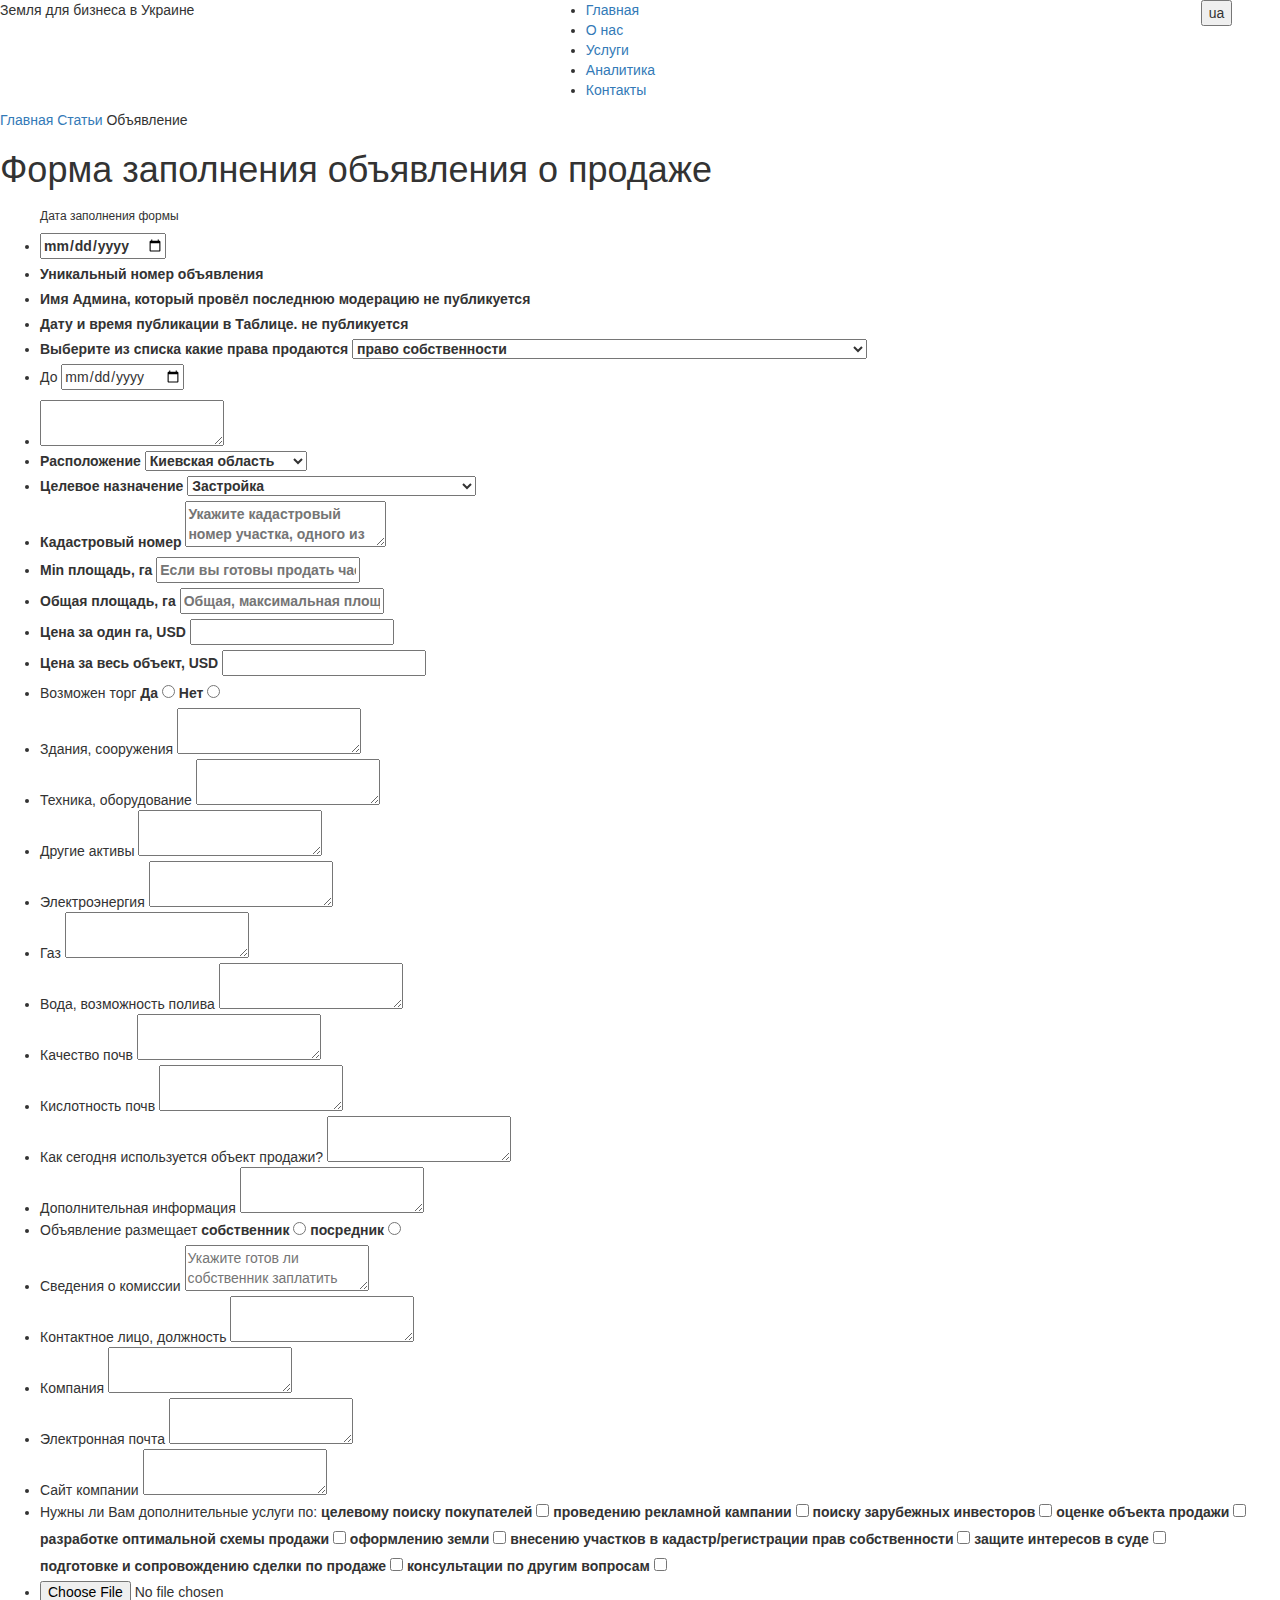
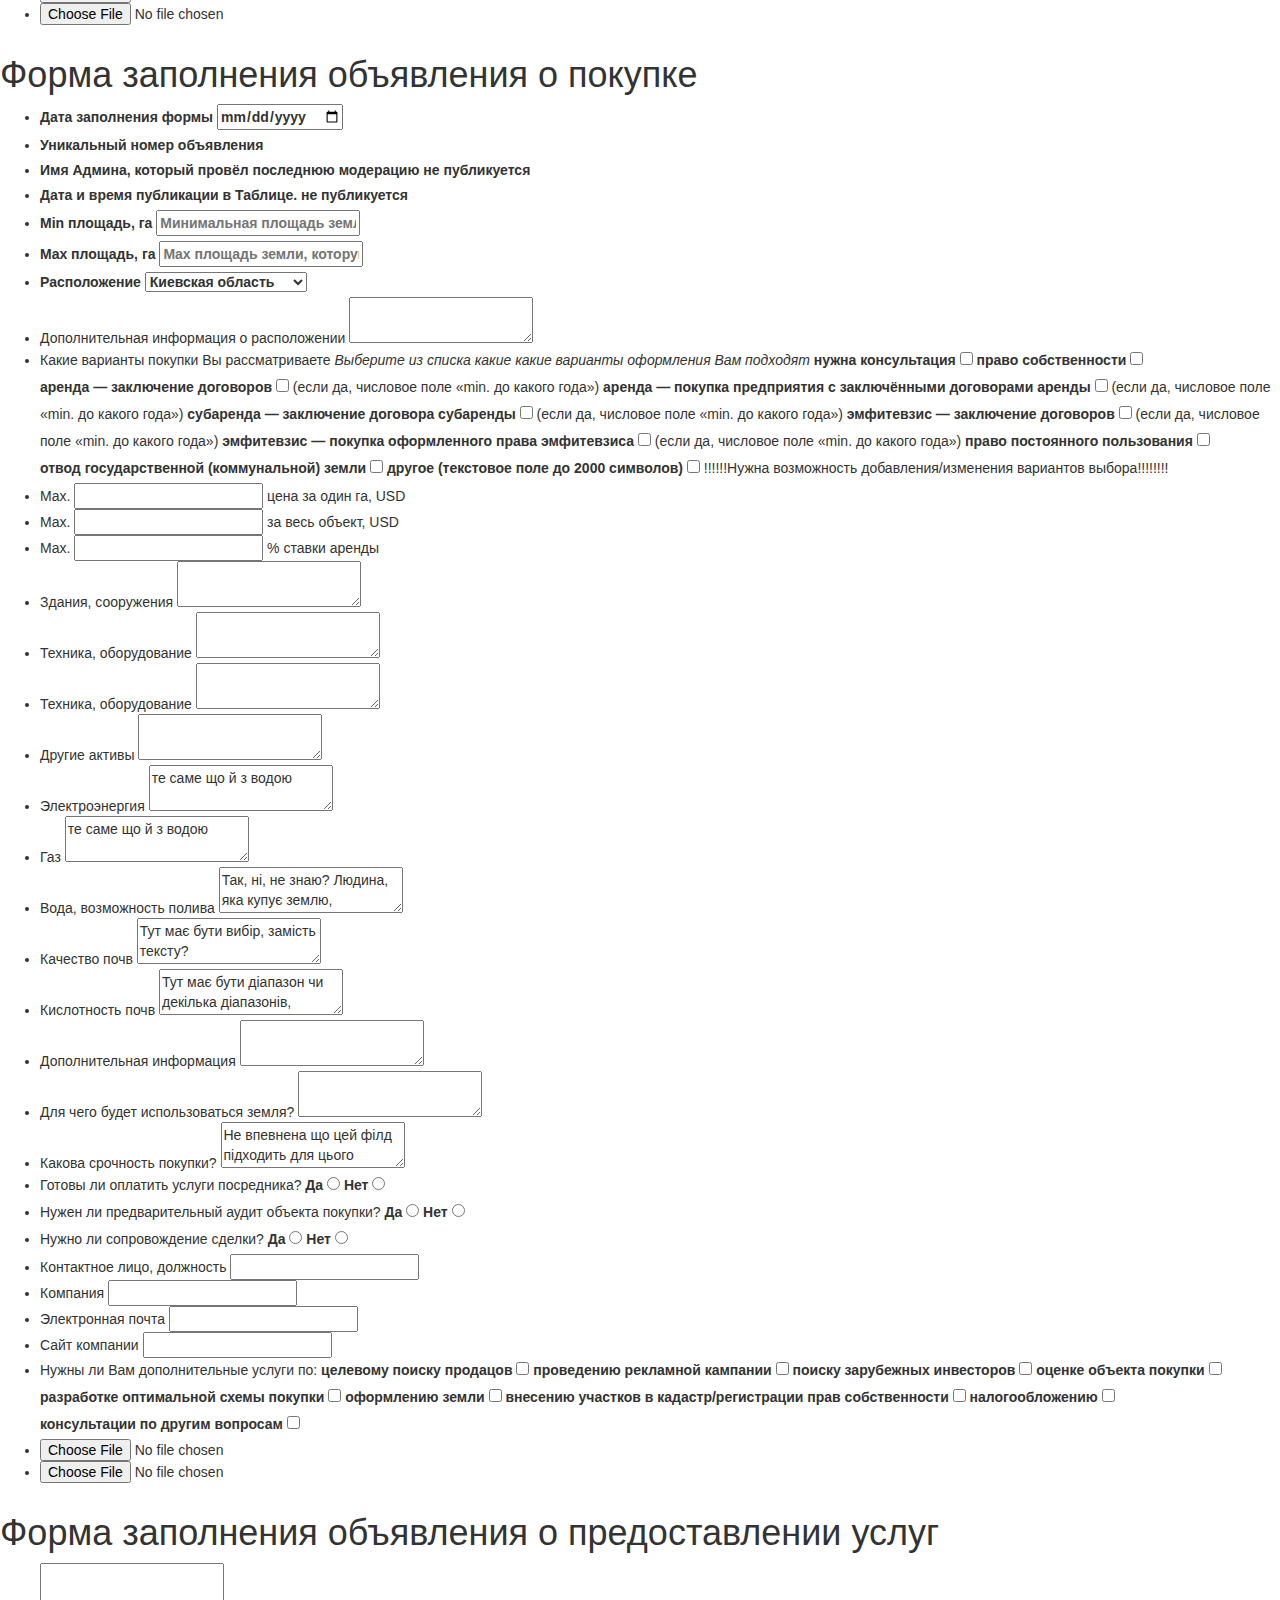
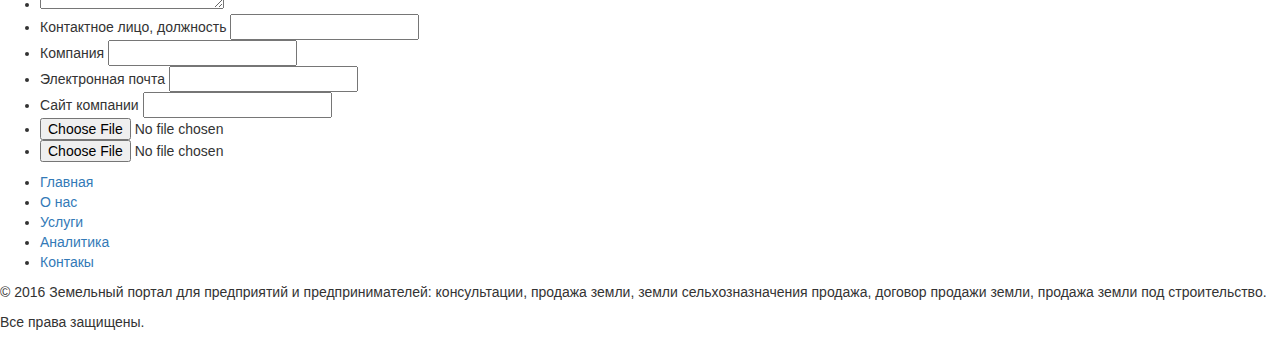
==== application.html @ ae051ed0 "split input with label, split variables, form styles, etc." ====
<!DOCTYPE html>
<html lang="en">
  <head>
    <meta charset="utf-8">
    
    <meta name="title" content="Земля для бизнеса в Украине">
    <meta name="description" content="Земля для бизнеса в Украине">
    <meta http-equiv="X-UA-Compatible" content="IE=edge">
    <meta name="viewport" content="width=device-width, initial-scale=1">
    <!-- The above 3 meta tags *must* come first in the head; any other head content must come *after* these tags -->
    <title>Земля для бизнеса в Украине</title>
    <link rel="shortcut icon" href="/img/favicon.png"/>
    <!-- Bootstrap -->
    <link href="css/bootstrap.min.css" rel="stylesheet">
    <link href="css/style.css" rel="stylesheet">
    <link href="css/responsive.css" rel="stylesheet">

    <!-- HTML5 shim and Respond.js for IE8 support of HTML5 elements and media queries -->
    <!-- WARNING: Respond.js doesn't work if you view the page via file:// -->
    <!--[if lt IE 9]>
      <script src="https://oss.maxcdn.com/html5shiv/3.7.3/html5shiv.min.js"></script>
      <script src="https://oss.maxcdn.com/respond/1.4.2/respond.min.js"></script>
    <![endif]-->
  </head>
  <body>
    <header class="">
      <div class="inner row">
        <div class="logo col-sm-12 col-md-5">Земля для бизнеса в Украине</div>
        <nav class="col-sm-12 col-md-6">
          <ul>
            <li><a class="active" href="#">Главная</a></li>
            <li><a href="#">О нас</a></li>
            <li><a href="#">Услуги</a></li>
            <li><a href="#">Аналитика</a></li>
            <li><a href="#">Контакты</a></li>
          </ul>
        </nav>
        
        <div class="lang col-md-1 dropdown">
          <button class="current_lang dropdown-toggle" type="button" id="lang" data-toggle="dropdown" aria-haspopup="true" aria-expanded="true">
            ua
          </button>
          <ul class="dropdown-menu" aria-labelledby="lang">
            <li><a href="#">ua</a></li>
            <li><a href="#">fr</a></li>
          </ul>
        </div>
      </div>
    </header>
    
    <main>
        <p class="breadcrumbs">
            <a href="#">Главная</a>
            <a href="#">Статьи</a>
            <span>Объявление</span> 
        </p>
        
        <h1>Форма заполнения объявления о продаже</h1>
        <form class="form" action="">
            <fieldset>
                <ul>
                    <li>
                        <label>
                            <h6>Дата заполнения формы</h6>
                            <input type="date"/> <!-- не думаю, що це обирається вручну-->
                        </label>
                    </li>
                    <li>
                        <label>
                            Уникальный номер объявления
                        </label>
                    </li>
                    <li>
                        <label>Имя Админа, который провёл последнюю модерацию  не публикуется</label>
                    </li>
                    <li>
                        <label> Дату и время публикации в Таблице. не публикуется</label>
                    </li>
                    <li>
                        <label>
                            Выберите из списка какие права продаются
                            <select>
                                <option>право собственности</option>
                                <option>аренда — заключение договоров</option>
                                <option>аренда — продажа предприятия с заключёнными договорами аренды</option>
                                <option>субаренда — заключение договора субаренды</option>
                                <option>эмфитевзис — заключение договоров</option>
                                <option>эмфитевзис — продажа оформленного права эмфитевзиса</option>
                                <option>право постоянного пользования</option>
                                <option>отвод государственной (коммунальной) земли</option>
                                <option>другое</option>
                            </select>
                        </label>
                    </li>
                    <li>
                        <p>До <input type="date"/></p>
                    </li>
                    <li>
                        <textarea maxlength="200"></textarea>
                    </li>
                    <li>
                        <label>
                            Расположение
                            <select>
                                <option>Киевская область</option>
                                <option>Винницкая область</option>
                                <option>Волынская область</option>
                                <option>АР Крым</option>
                            </select>
                        </label>
                    </li>
                    <li>
                        <label>
                            Целевое назначение
                            
                            <select>
                                <option>Застройка</option>
                                <option>Коммерция</option>
                                <option>Товарное сельхозпроизводство</option>
                                <option>Личное крестьянское хозяйство (ОСГ)</option>
                                <option>Фермерство</option>
                                <option>Подсобное хозяйство</option>
                                <option>Садоводство</option>
                                <option>Пастбище</option>
                                <option>Сенокос</option>
                                <option class="other">Другое</option>
                                
                                {% trans "Hello World" %}
                            </select>
                        </label>
                    </li>
                    <li>
                        <label>
                            Кадастровый номер
                            <textarea maxlength="2000" placeholder="Укажите кадастровый номер участка, одного из участков или всех участков, которые входят в массив"></textarea>
                        </label>
                    </li>
                    <li>
                        <label>
                            Min площадь, га
                            <input type="text" placeholder="Если вы готовы продать часть участка, впишите минимальную площадь такой части в га"/>
                        </label>
                    </li>
                    <li>
                        <label>
                            Общая площадь, га
                            <input type="text" placeholder="Общая, максимальная площадь, которую вы готовы продать"/>
                        </label>
                    </li>
                    <li>
                        <label>
                            Цена за один га, USD
                            <input type="text"/>
                        </label>
                    </li>
                    <li>
                        <label>
                            Цена за весь объект, USD
                            <input type="text"/>
                        </label>
                    </li>
                    <li>
                        Возможен торг
                        <label for="b1">Да <input type="radio" name="bargain" id="b1"/></label>
                        <label for="b2">Нет <input type="radio" name="bargain" id="b2"/></label>
                    </li>
                    <li>
                        Здания, сооружения
                        <textarea maxlength="2000"></textarea>
                    </li>
                    <li>
                        Техника, оборудование
                        <textarea maxlength="2000"></textarea>
                    </li>
                    <li>
                        Другие активы
                        <textarea maxlength="2000"></textarea>
                    </li>
                    <li>
                        Электроэнергия
                        <textarea maxlength="2000"></textarea>
                    </li>
                    <li>
                        Газ
                        <textarea maxlength="2000"></textarea>
                    </li>
                    <li>
                        Вода, возможность полива
                        <textarea maxlength="2000"></textarea>
                    </li>
                    <li>
                        Качество почв
                        <textarea maxlength="2000"></textarea>
                    </li>
                    <li>
                        Кислотность почв
                        <textarea maxlength="2000"></textarea>
                    </li>
                    <li>
                        Как сегодня используется объект продажи?
                        <textarea maxlength="2000"></textarea>
                    </li>
                    <li>
                        Дополнительная информация
                        <textarea maxlength="5000"></textarea>
                    </li>
                    <li>
                        Объявление размещает
                        <label for="p1">собственник <input type="radio" name="publication" id="p1"/></label>
                        <label for="p2">посредник <input type="radio" name="publication" id="p2"/></label>
                    </li>
                    <li>
                        Сведения о комиссии
                        <textarea maxlength="2000" placeholder="Укажите готов ли собственник заплатить комиссию за продажу, в каком размере, порядок взаимодействия с посредниками"></textarea>
                    </li>
                    <li>
                        Контактное лицо, должность
                        <textarea maxlength="200"></textarea>
                    </li>
                    <li>
                        Компания
                        <textarea maxlength="200"></textarea>
                    </li>
                    <li>
                        Электронная почта
                        <textarea maxlength="200"></textarea>
                    </li>
                    <li>
                        Сайт компании
                        <textarea maxlength="200"></textarea>
                    </li>
                    <li>
                        Нужны ли Вам дополнительные услуги по:
                        <label>целевому поиску покупателей <input type="checkbox"/></label>
                        <label>проведению рекламной кампании <input type="checkbox"/></label>
                        <label>поиску зарубежных инвесторов <input type="checkbox"/></label>
                        <label>оценке объекта продажи <input type="checkbox"/></label>
                        <label>разработке оптимальной схемы продажи <input type="checkbox"/></label>
                        <label>оформлению земли <input type="checkbox"/></label>
                        <label>внесению участков в кадастр/регистрации прав собственности <input type="checkbox"/></label>
                        <label>защите интересов в суде <input type="checkbox"/></label>
                        <label>подготовке и сопровождению сделки по продаже <input type="checkbox"/></label>
                        <label>консультации по другим вопросам <input type="checkbox"/></label>
                    </li>
                    <li>
                        <input type="file"/>
                    </li>
                    <li>
                        <input type="file"/>
                    </li>
                </ul>
            </fieldset>
        </form>
        
        <h1>Форма заполнения объявления о покупке</h1>
        <form action="">
            <fieldset>
                <ul>
                    <li>
                        <label>
                            Дата заполнения формы
                            <input type="date"/> <!-- не думаю, що це обирається вручну-->
                        </label>
                    </li>
                    <li>
                        <label>
                            Уникальный номер объявления
                        </label>
                    </li>
                    <li>
                        <label>Имя Админа, который провёл последнюю модерацию  не публикуется</label>
                    </li>
                    <li>
                        <label> Дата и время публикации в Таблице. не публикуется</label>
                    </li>
                    <li>
                        <label>
                            Min площадь, га
                            <input type="text" placeholder="Минимальная площадь земли, которую Вы хотите приобрести"/>
                        </label>
                    </li>
                    <li>
                        <label>
                            Max площадь, га
                            <input type="text" placeholder="Max площадь земли, которую Вы хотите приобрести"/>
                        </label>
                    </li>
                    <li>
                        <label>
                            Расположение
                            <select>
                                <option>Киевская область</option>
                                <option>Винницкая область</option>
                                <option>Волынская область</option>
                                <option>АР Крым</option>
                            </select>
                        </label>
                    </li>
                    <li>
                        Дополнительная информация о расположении
                        <textarea maxlength="5000"></textarea>
                    </li>
                    <li>
                        Какие варианты покупки Вы рассматриваете
                        <em>Выберите из списка какие какие варианты оформления Вам подходят</em>
                        
                        <label for="">нужна консультация <input type="checkbox"/></label>
                        <label for="">право собственности <input type="checkbox"/></label>
                        <label for="">аренда — заключение договоров <input type="checkbox"/></label>
                        (если да, числовое поле «min. до какого года»)
                        <label for="">аренда — покупка предприятия с заключёнными договорами аренды <input type="checkbox"/></label>
                        (если да, числовое поле «min. до какого года»)
                        <label for="">субаренда — заключение договора субаренды <input type="checkbox"/></label>
                        (если да, числовое поле «min. до какого года»)
                        <label for="">эмфитевзис — заключение договоров <input type="checkbox"/></label>
                        (если да, числовое поле «min. до какого года»)
                        <label for="">эмфитевзис — покупка оформленного права эмфитевзиса <input type="checkbox"/></label>
                        (если да, числовое поле «min. до какого года»)
                        <label for="">право постоянного пользования <input type="checkbox"/></label>
                        <label for="">отвод государственной (коммунальной) земли <input type="checkbox"/></label>
                        <label for="">другое (текстовое поле до 2000 символов) <input type="checkbox"/></label>
                        !!!!!!Нужна возможность добавления/изменения вариантов выбора!!!!!!!!
                    </li>
                    <li>
                        Max. <input type="text"/> цена за один га, USD
                    </li>
                    <li>
                        Max. <input type="text"/> за весь объект, USD
                    </li>
                    <li>
                        Max. <input/> % ставки аренды
                    </li>
                    <li>
                        Здания, сооружения
                        <textarea maxlength="2000"></textarea>
                    </li>
                    <li>
                        Техника, оборудование
                        <textarea maxlength="2000"></textarea>
                    </li>
                    <li>
                        Техника, оборудование
                        <textarea maxlength="2000"></textarea>
                    </li>
                    <li>
                        Другие активы
                        <textarea maxlength="2000"></textarea>
                    </li>
                    <li>
                        Электроэнергия
                        <textarea maxlength="2000">те саме що й з водою</textarea>
                    </li>
                    <li>
                        Газ
                        <textarea maxlength="2000">те саме що й з водою</textarea>
                    </li>
                    <li>
                        Вода, возможность полива
                        <textarea maxlength="2000">Так, ні, не знаю? Людина, яка купує землю, відповість на це запитання конкретно</textarea>
                    </li>
                    <li>
                        Качество почв
                        <textarea maxlength="2000">Тут має бути вибір, замість тексту?</textarea>
                    </li>
                    <li>
                        Кислотность почв
                        <textarea maxlength="2000">Тут має бути діапазон чи декілька діапазонів, замість довільного тексту</textarea>
                    </li>
                    <li>
                        Дополнительная информация
                        <textarea maxlength="5000"></textarea>
                    </li>
                    <li>
                        Для чего будет использоваться земля?
                        <textarea maxlength="2000"></textarea>
                    </li>
                    <li>
                        Какова срочность покупки?
                        <textarea maxlength="2000">Не впевнена що цей філд підходить для цього питання</textarea>
                    </li>
                    <li>
                        Готовы ли оплатить услуги посредника?
                        <label for="m1">Да <input type="radio" name="broker" id="m1"/></label>
                        <label for="m2">Нет <input type="radio" name="broker" id="m2"/></label>
                    </li>
                    <li>
                        Нужен ли предварительный аудит объекта покупки?
                        <label for="a1">Да <input type="radio" name="audit" id="a1"/></label>
                        <label for="a2">Нет <input type="radio" name="audit" id="a2"/></label>
                    </li>
                    <li>
                        Нужно ли сопровождение сделки?
                        <label for="s1">Да <input type="radio" name="supervision" id="s1"/></label>
                        <label for="s2">Нет <input type="radio" name="supervision" id="s2"/></label>
                    </li>
                    <li>
                        Контактное лицо, должность
                        <input type="text" maxlength="200"/>
                    </li>
                    <li>
                        Компания
                        <input type="text" maxlength="200"/>
                    </li>
                    <li>
                        Электронная почта
                        <input type="email"/>
                    </li>
                    <li>
                        Сайт компании
                        <input type="url" maxlength="200"/>
                    </li>
                    <li>
                        Нужны ли Вам дополнительные услуги по:
                        <label for="">целевому поиску продацов <input type="checkbox"/></label>
                        <label for="">проведению рекламной кампании <input type="checkbox"/></label>
                        <label for="">поиску зарубежных инвесторов <input type="checkbox"/></label>
                        <label for="">оценке объекта покупки <input type="checkbox"/></label>
                        <label for="">разработке оптимальной схемы покупки <input type="checkbox"/></label>
                        <label for="">оформлению земли <input type="checkbox"/></label>
                        <label for="">внесению участков в кадастр/регистрации прав собственности <input type="checkbox"/></label>
                        <label for="">налогообложению <input type="checkbox"/></label>
                        <label for="">консультации по другим вопросам <input type="checkbox"/></label>
                    </li>
                    <li>
                        <input type="file"/>
                    </li>
                    <li>
                        <input type="file"/>
                    </li>
                </ul>
            </fieldset>
        </form>
        
        <h1>Форма заполнения объявления о предоставлении услуг</h1>
        <ul>
            <li>
                <textarea maxlength="5000"></textarea>
            </li>
            <li>
                Контактное лицо, должность
                <input type="text" maxlength="200"/>
            </li>
            <li>
                Компания
                <input type="text" maxlength="200"/>
            </li>
            <li>
                Электронная почта
                <input type="email" maxlength="200"/>
            </li>
            <li>
                Сайт компании
                <input type="url" maxlength="200"/>
            </li>
            <li>
                <input type="file"/>
            </li>
            <li>
                <input type="file"/>
            </li>
        </ul>
    </main>
    <footer>
      <div class="inner">
        <nav>
          <ul>
            <li class="active"><a class="active" href="#">Главная</a></li>
            <li><a href="#">О нас</a></li>
            <li><a href="#">Услуги</a></li>
            <li><a href="#">Аналитика</a></li>
            <li><a href="#">Контакы</a></li>
          </ul>
        </nav>
        <p>© 2016  Земельный портал для предприятий и предпринимателей: консультации, продажа земли, земли сельхозназначения продажа,
        договор продажи земли, продажа земли под строительство.</p>
        <p>Все права защищены.</p>
      </div>
    </footer>

    <!-- jQuery (necessary for Bootstrap's JavaScript plugins) -->
    <script src="https://ajax.googleapis.com/ajax/libs/jquery/1.12.4/jquery.min.js"></script>
    <!-- Include all compiled plugins (below), or include individual files as needed -->
    <script src="js/bootstrap.min.js"></script>
  </body>
</html>
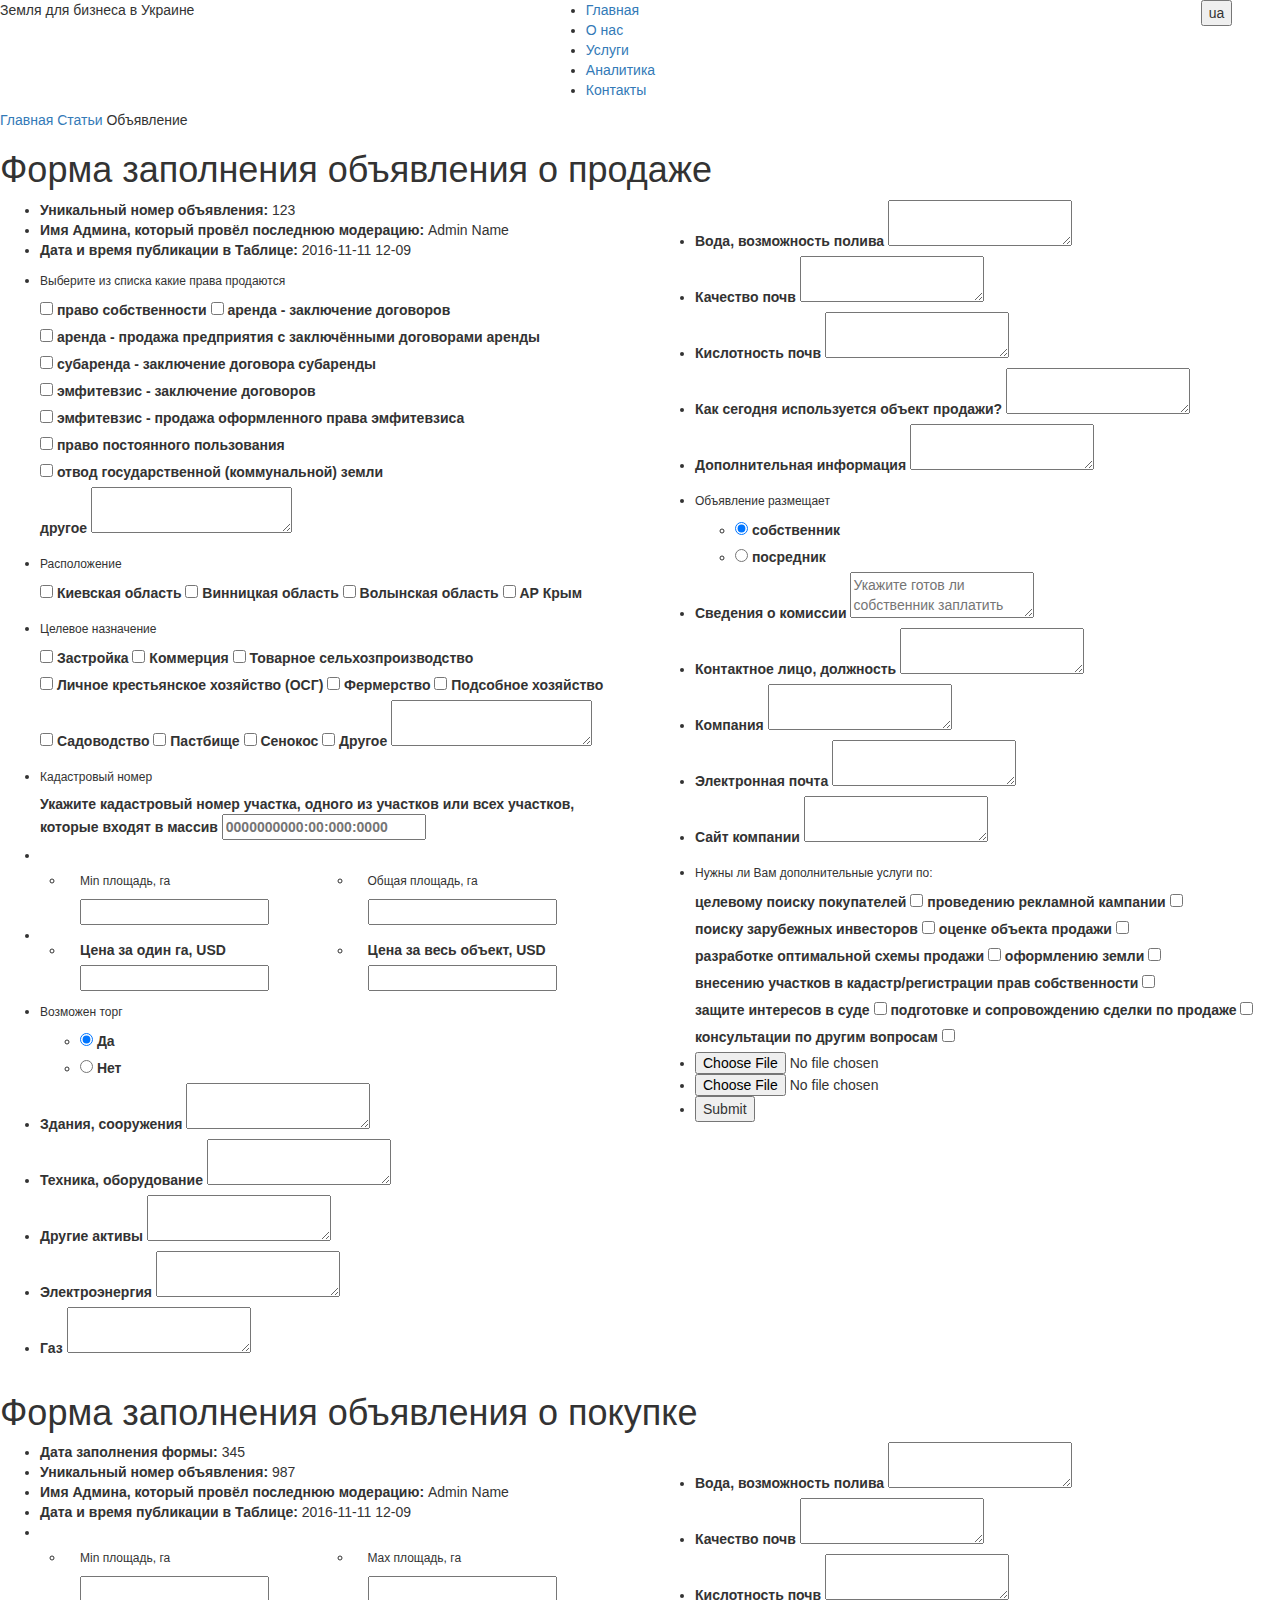
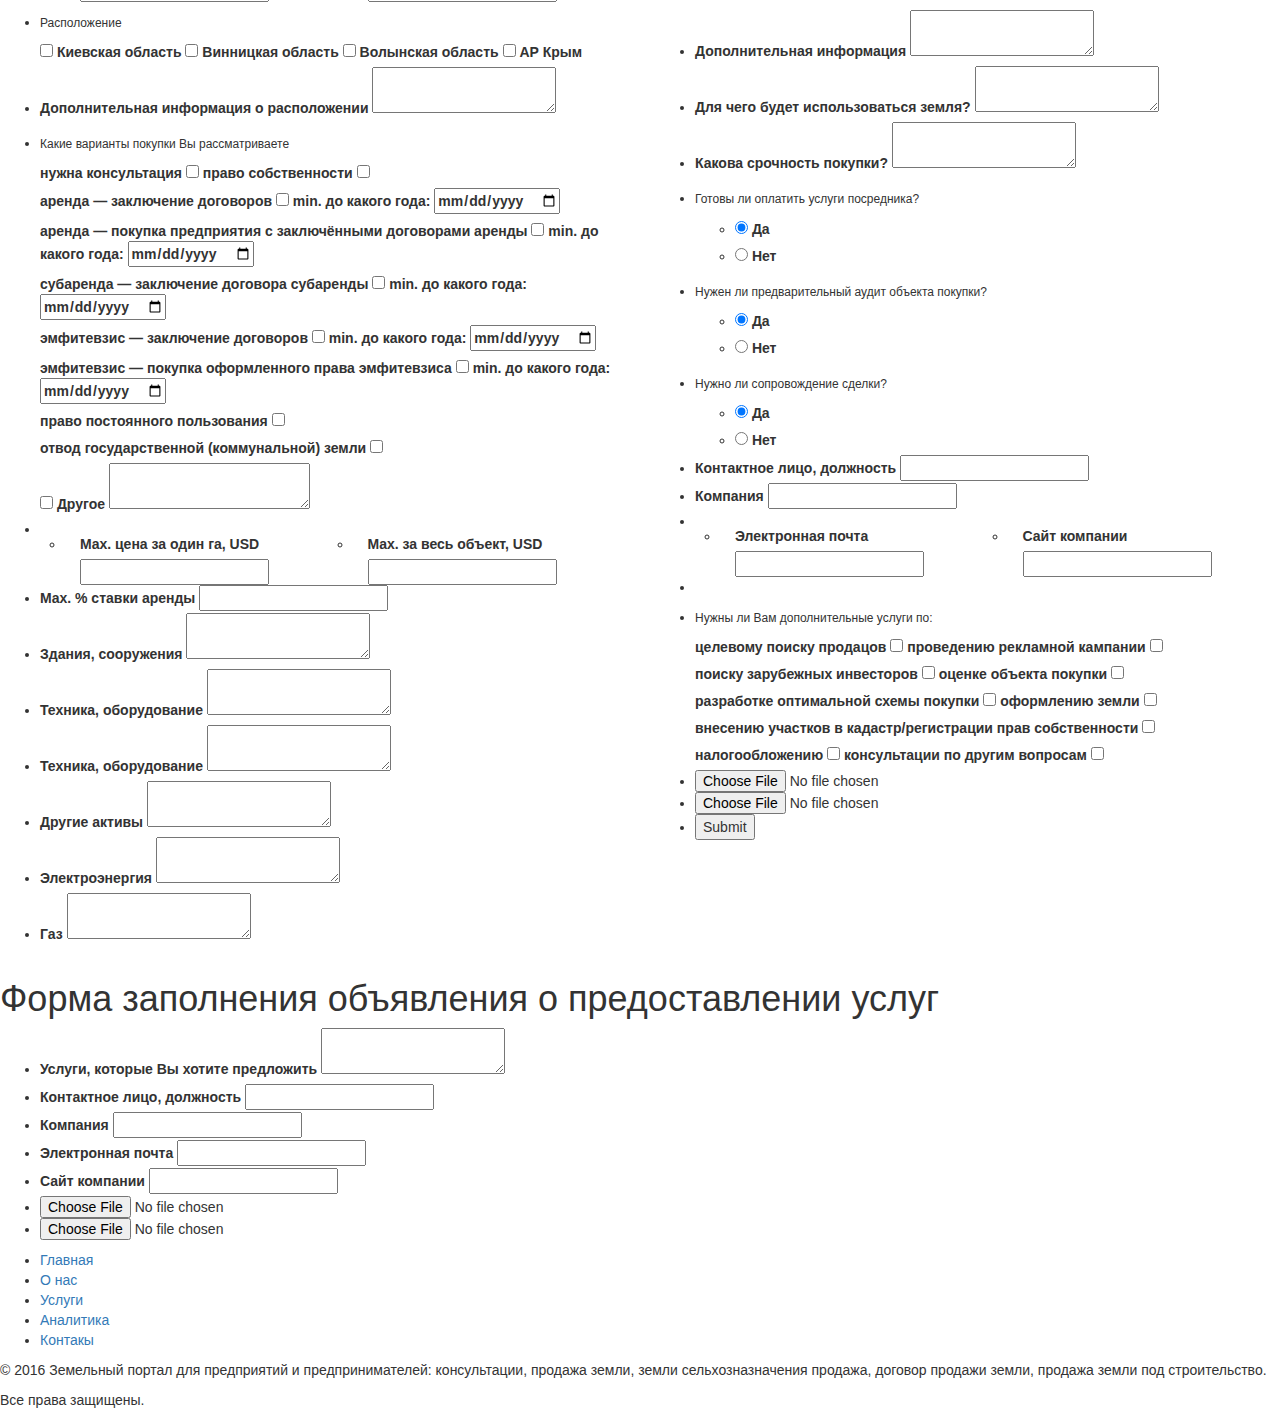
==== commit 4e5544ed: "add forms" ====
--- a/application.html
+++ b/application.html
@@ -56,181 +56,178 @@
         </p>
         
         <h1>Форма заполнения объявления о продаже</h1>
-        <form class="form" action="">
-            <fieldset>
-                <ul>
-                    <li>
+        <form class="form row" action="">
+            <fieldset class="col-xs-6 col-md-6">
+                <ul class="form_list">
+                    <li><strong>Уникальный номер объявления: </strong> 123</li>
+                    <li><strong>Имя Админа, который провёл последнюю модерацию: </strong> Admin Name</li>
+                    <li><strong>Дата и время публикации в Таблице: </strong> <time datetime="2016-11-11 12:09">2016-11-11 12-09</time></li>
+                    <li>
+                        <h6>Выберите из списка какие права продаются</h6>
+                        <label><input type="checkbox"/> право собственности</label>
+                        <label><input type="checkbox"/> аренда - заключение договоров</label>
+                        <label><input type="checkbox"/> аренда - продажа предприятия с заключёнными договорами аренды</label>
+                        <label><input type="checkbox"/> субаренда - заключение договора субаренды</label>
+                        <label><input type="checkbox"/> эмфитевзис - заключение договоров</label>
+                        <label><input type="checkbox"/> эмфитевзис - продажа оформленного права эмфитевзиса</label>
+                        <label><input type="checkbox"/> право постоянного пользования</label>
+                        <label><input type="checkbox"/> отвод государственной (коммунальной) земли</label>
+                        <label>другое <textarea maxlength="2000"></textarea></label>
+                    </li>
+                    <li>
+                        <h6>Расположение</h6>
+<!--    Тут, замість чекбоксів, я б додала теги. Але тоді, тут має бути хінт для користувача      -->
+                        <label><input type="checkbox"/> Киевская область</label>
+                        <label><input type="checkbox"/> Винницкая область</label>
+                        <label><input type="checkbox"/> Волынская область</label>
+                        <label><input type="checkbox"/> АР Крым</label>
+                    </li>
+                    <li>
+                        <h6>Целевое назначение</h6>
+                        <label><input type="checkbox"/> Застройка</label>
+                        <label><input type="checkbox"/> Коммерция</label>
+                        <label><input type="checkbox"/> Товарное сельхозпроизводство</label>
+                        <label><input type="checkbox"/> Личное крестьянское хозяйство (ОСГ)</label>
+                        <label><input type="checkbox"/> Фермерство</label>
+                        <label><input type="checkbox"/> Подсобное хозяйство</label>
+                        <label><input type="checkbox"/> Садоводство</label>
+                        <label><input type="checkbox"/> Пастбище</label>
+                        <label><input type="checkbox"/> Сенокос</label>
+                        <label class="other">
+                            <input type="checkbox"/> Другое
+                            <textarea maxlength="2000"></textarea>
+                        </label>
+                    </li>
+                    <li>
+                        <h6>Кадастровый номер</h6>
                         <label>
-                            <h6>Дата заполнения формы</h6>
-                            <input type="date"/> <!-- не думаю, що це обирається вручну-->
-                        </label>
-                    </li>
-                    <li>
-                        <label>
-                            Уникальный номер объявления
-                        </label>
-                    </li>
-                    <li>
-                        <label>Имя Админа, который провёл последнюю модерацию  не публикуется</label>
-                    </li>
-                    <li>
-                        <label> Дату и время публикации в Таблице. не публикуется</label>
-                    </li>
-                    <li>
-                        <label>
-                            Выберите из списка какие права продаются
-                            <select>
-                                <option>право собственности</option>
-                                <option>аренда — заключение договоров</option>
-                                <option>аренда — продажа предприятия с заключёнными договорами аренды</option>
-                                <option>субаренда — заключение договора субаренды</option>
-                                <option>эмфитевзис — заключение договоров</option>
-                                <option>эмфитевзис — продажа оформленного права эмфитевзиса</option>
-                                <option>право постоянного пользования</option>
-                                <option>отвод государственной (коммунальной) земли</option>
-                                <option>другое</option>
-                            </select>
-                        </label>
-                    </li>
-                    <li>
-                        <p>До <input type="date"/></p>
-                    </li>
-                    <li>
+                            Укажите кадастровый номер участка, одного из участков или всех участков, которые входят в массив
+                            <span class="id_number">
+                                <input type="text" name="id_number" placeholder="0000000000:00:000:0000" />
+                            </span>
+                        </label>
+                    </li>
+                    <li>
+                        <ul class="row">
+                            <li class="col-xs-6 col-md-6">
+                                <h6>
+                                    Min площадь, га
+                                    <small class="hint" data-tooltip="Если вы готовы продать часть участка, впишите минимальную площадь такой части в га"></small>
+                                </h6>
+                                <input type="text"/>
+                            </li>
+                            <li class="col-xs-6 col-md-6">
+                                <h6>
+                                    Общая площадь, га
+                                    <small class="hint" data-tooltip="Общая, максимальная площадь, которую вы готовы продать"></small>
+                                </h6>
+                                <input type="text"/>
+                            </li>
+                        </ul>
+                    </li>
+                    <li>
+                        <ul class="row">
+                            <li class="col-xs-6 col-md-6">
+                                <label>Цена за один га, USD</label>
+                                <input type="text"/>
+                            </li>
+                            <li class="col-xs-6 col-md-6">
+                                <label>Цена за весь объект, USD</label>
+                                <input type="text"/>
+                            </li>
+                        </ul>
+                    <li>
+                        <h6>Возможен торг</h6>
+                        <ul class="radio_field">
+                            <li>
+                                <input type="radio" name="bargain" id="b1" checked="checked">
+                                <label for="b1">Да</label>
+                            </li>
+                            <li>               
+                                <input type="radio" name="bargain" id="b2"/>
+                                <label for="b2">Нет</label>
+                            </li>
+                        </ul>
+                    </li>
+                    <li>
+                        <label>Здания, сооружения</label>
+                        <textarea maxlength="2000"></textarea>
+                    </li>
+                    <li>
+                        <label>Техника, оборудование</label>
+                        <textarea maxlength="2000"></textarea>
+                    </li>
+                    <li>
+                        <label>Другие активы</label>
+                        <textarea maxlength="2000"></textarea>
+                    </li>
+                    <li>
+                        <label>Электроэнергия</label>
+                        <textarea maxlength="2000"></textarea>
+                    </li>
+                    <li>
+                        <label>Газ</label>
+                        <textarea maxlength="2000"></textarea>
+                    </li>
+                </ul>
+            </fieldset>
+            <fieldset class="col-xs-6 col-md-6">
+                <ul class="form_list">
+                    <li>
+                        <label>Вода, возможность полива</label>
+                        <textarea maxlength="2000"></textarea>
+                    </li>
+                    <li>
+                        <label>Качество почв</label>
+                        <textarea maxlength="2000"></textarea>
+                    </li>
+                    <li>
+                        <label>Кислотность почв</label>
+                        <textarea maxlength="2000"></textarea>
+                    </li>
+                    <li>
+                        <label>Как сегодня используется объект продажи?</label>
+                        <textarea maxlength="2000"></textarea>
+                    </li>
+                    <li>
+                        <label>Дополнительная информация</label>
+                        <textarea maxlength="5000"></textarea>
+                    </li>
+                    <li>
+                        <h6>Объявление размещает</h6>
+                        <ul class="radio_field">
+                            <li>
+                                <input type="radio" name="publication" id="p1" checked="checked">
+                                <label for="p1">собственник</label>
+                            </li>
+                            <li>               
+                                <input type="radio" name="publication" id="p2"/>
+                                <label for="p2">посредник</label>
+                            </li>
+                        </ul>
+                    </li>
+                    <li>
+                        <label>Сведения о комиссии</label>
+                        <textarea maxlength="2000" placeholder="Укажите готов ли собственник заплатить комиссию за продажу, в каком размере, порядок взаимодействия с посредниками"></textarea>
+                    </li>
+                    <li>
+                        <label>Контактное лицо, должность</label>
                         <textarea maxlength="200"></textarea>
                     </li>
                     <li>
-                        <label>
-                            Расположение
-                            <select>
-                                <option>Киевская область</option>
-                                <option>Винницкая область</option>
-                                <option>Волынская область</option>
-                                <option>АР Крым</option>
-                            </select>
-                        </label>
-                    </li>
-                    <li>
-                        <label>
-                            Целевое назначение
-                            
-                            <select>
-                                <option>Застройка</option>
-                                <option>Коммерция</option>
-                                <option>Товарное сельхозпроизводство</option>
-                                <option>Личное крестьянское хозяйство (ОСГ)</option>
-                                <option>Фермерство</option>
-                                <option>Подсобное хозяйство</option>
-                                <option>Садоводство</option>
-                                <option>Пастбище</option>
-                                <option>Сенокос</option>
-                                <option class="other">Другое</option>
-                                
-                                {% trans "Hello World" %}
-                            </select>
-                        </label>
-                    </li>
-                    <li>
-                        <label>
-                            Кадастровый номер
-                            <textarea maxlength="2000" placeholder="Укажите кадастровый номер участка, одного из участков или всех участков, которые входят в массив"></textarea>
-                        </label>
-                    </li>
-                    <li>
-                        <label>
-                            Min площадь, га
-                            <input type="text" placeholder="Если вы готовы продать часть участка, впишите минимальную площадь такой части в га"/>
-                        </label>
-                    </li>
-                    <li>
-                        <label>
-                            Общая площадь, га
-                            <input type="text" placeholder="Общая, максимальная площадь, которую вы готовы продать"/>
-                        </label>
-                    </li>
-                    <li>
-                        <label>
-                            Цена за один га, USD
-                            <input type="text"/>
-                        </label>
-                    </li>
-                    <li>
-                        <label>
-                            Цена за весь объект, USD
-                            <input type="text"/>
-                        </label>
-                    </li>
-                    <li>
-                        Возможен торг
-                        <label for="b1">Да <input type="radio" name="bargain" id="b1"/></label>
-                        <label for="b2">Нет <input type="radio" name="bargain" id="b2"/></label>
-                    </li>
-                    <li>
-                        Здания, сооружения
-                        <textarea maxlength="2000"></textarea>
-                    </li>
-                    <li>
-                        Техника, оборудование
-                        <textarea maxlength="2000"></textarea>
-                    </li>
-                    <li>
-                        Другие активы
-                        <textarea maxlength="2000"></textarea>
-                    </li>
-                    <li>
-                        Электроэнергия
-                        <textarea maxlength="2000"></textarea>
-                    </li>
-                    <li>
-                        Газ
-                        <textarea maxlength="2000"></textarea>
-                    </li>
-                    <li>
-                        Вода, возможность полива
-                        <textarea maxlength="2000"></textarea>
-                    </li>
-                    <li>
-                        Качество почв
-                        <textarea maxlength="2000"></textarea>
-                    </li>
-                    <li>
-                        Кислотность почв
-                        <textarea maxlength="2000"></textarea>
-                    </li>
-                    <li>
-                        Как сегодня используется объект продажи?
-                        <textarea maxlength="2000"></textarea>
-                    </li>
-                    <li>
-                        Дополнительная информация
-                        <textarea maxlength="5000"></textarea>
-                    </li>
-                    <li>
-                        Объявление размещает
-                        <label for="p1">собственник <input type="radio" name="publication" id="p1"/></label>
-                        <label for="p2">посредник <input type="radio" name="publication" id="p2"/></label>
-                    </li>
-                    <li>
-                        Сведения о комиссии
-                        <textarea maxlength="2000" placeholder="Укажите готов ли собственник заплатить комиссию за продажу, в каком размере, порядок взаимодействия с посредниками"></textarea>
-                    </li>
-                    <li>
-                        Контактное лицо, должность
+                        <label>Компания</label>
                         <textarea maxlength="200"></textarea>
                     </li>
                     <li>
-                        Компания
+                        <label>Электронная почта</label>
                         <textarea maxlength="200"></textarea>
                     </li>
                     <li>
-                        Электронная почта
+                        <label>Сайт компании</label>
                         <textarea maxlength="200"></textarea>
                     </li>
                     <li>
-                        Сайт компании
-                        <textarea maxlength="200"></textarea>
-                    </li>
-                    <li>
-                        Нужны ли Вам дополнительные услуги по:
+                        <h6>Нужны ли Вам дополнительные услуги по:</h6>
                         <label>целевому поиску покупателей <input type="checkbox"/></label>
                         <label>проведению рекламной кампании <input type="checkbox"/></label>
                         <label>поиску зарубежных инвесторов <input type="checkbox"/></label>
@@ -248,169 +245,217 @@
                     <li>
                         <input type="file"/>
                     </li>
+                    <li class="link"><button>Submit</button></li>
                 </ul>
             </fieldset>
         </form>
         
         <h1>Форма заполнения объявления о покупке</h1>
-        <form action="">
-            <fieldset>
-                <ul>
-                    <li>
-                        <label>
-                            Дата заполнения формы
-                            <input type="date"/> <!-- не думаю, що це обирається вручну-->
-                        </label>
-                    </li>
-                    <li>
-                        <label>
-                            Уникальный номер объявления
-                        </label>
-                    </li>
-                    <li>
-                        <label>Имя Админа, который провёл последнюю модерацию  не публикуется</label>
-                    </li>
-                    <li>
-                        <label> Дата и время публикации в Таблице. не публикуется</label>
-                    </li>
-                    <li>
-                        <label>
-                            Min площадь, га
-                            <input type="text" placeholder="Минимальная площадь земли, которую Вы хотите приобрести"/>
-                        </label>
-                    </li>
-                    <li>
-                        <label>
-                            Max площадь, га
-                            <input type="text" placeholder="Max площадь земли, которую Вы хотите приобрести"/>
-                        </label>
-                    </li>
-                    <li>
-                        <label>
-                            Расположение
-                            <select>
-                                <option>Киевская область</option>
-                                <option>Винницкая область</option>
-                                <option>Волынская область</option>
-                                <option>АР Крым</option>
-                            </select>
-                        </label>
-                    </li>
-                    <li>
-                        Дополнительная информация о расположении
+        <form class="form row" action="">
+            <fieldset class="col-xs-6 col-md-6">
+                <ul class="form_list">
+                    <li><strong>Дата заполнения формы: </strong> 345</li>
+                    <li><strong>Уникальный номер объявления: </strong> 987</li>
+                    <li><strong>Имя Админа, который провёл последнюю модерацию: </strong> Admin Name</li>
+                    <li><strong> Дата и время публикации в Таблице: </strong> <time datetime="2016-11-11 12:09">2016-11-11 12-09</time></li>
+                    <li>
+                        <ul class="row">
+                            <li class="col-xs-6 col-md-6">
+                                <h6>
+                                    Min площадь, га
+                                    <small class="hint" data-tooltip="Минимальная площадь земли, которую Вы хотите приобрести"></small>
+                                </h6>
+                                <input type="text"/>
+                            </li>
+                            <li class="col-xs-6 col-md-6">
+                                <h6>
+                                    Max площадь, га
+                                    <small class="hint" data-tooltip="Max площадь земли, которую Вы хотите приобрести"></small>
+                                </h6>
+                                <input type="text"/>
+                            </li>
+                        </ul>
+                    </li>
+                    <li>
+                        <h6>Расположение</h6>
+<!--    Тут, замість чекбоксів, я б додала теги. Але тоді, тут має бути хінт для користувача      -->
+                        <label><input type="checkbox"/> Киевская область</label>
+                        <label><input type="checkbox"/> Винницкая область</label>
+                        <label><input type="checkbox"/> Волынская область</label>
+                        <label><input type="checkbox"/> АР Крым</label>
+                    </li>
+                    <li>
+                        <label>Дополнительная информация о расположении</label>
                         <textarea maxlength="5000"></textarea>
                     </li>
                     <li>
-                        Какие варианты покупки Вы рассматриваете
-                        <em>Выберите из списка какие какие варианты оформления Вам подходят</em>
-                        
+                        <h6>
+                            Какие варианты покупки Вы рассматриваете
+                            <small class="hint" data-tooltip="Выберите из списка какие какие варианты оформления Вам подходят"></small>
+                        </h6>
                         <label for="">нужна консультация <input type="checkbox"/></label>
                         <label for="">право собственности <input type="checkbox"/></label>
-                        <label for="">аренда — заключение договоров <input type="checkbox"/></label>
-                        (если да, числовое поле «min. до какого года»)
-                        <label for="">аренда — покупка предприятия с заключёнными договорами аренды <input type="checkbox"/></label>
-                        (если да, числовое поле «min. до какого года»)
-                        <label for="">субаренда — заключение договора субаренды <input type="checkbox"/></label>
-                        (если да, числовое поле «min. до какого года»)
-                        <label for="">эмфитевзис — заключение договоров <input type="checkbox"/></label>
-                        (если да, числовое поле «min. до какого года»)
-                        <label for="">эмфитевзис — покупка оформленного права эмфитевзиса <input type="checkbox"/></label>
-                        (если да, числовое поле «min. до какого года»)
+                        <label class="ifchecked" for="">
+                            аренда — заключение договоров
+                            <input type="checkbox"/>
+                            <span>min. до какого года: <input type="date"/></span>
+                        </label>
+                        <label class="ifchecked" for="">
+                            аренда — покупка предприятия с заключёнными договорами аренды
+                            <input type="checkbox"/>
+                            <span>min. до какого года: <input type="date"/></span>
+                        </label>
+                        <label class="ifchecked" for="">
+                            субаренда — заключение договора субаренды
+                            <input type="checkbox"/>
+                            <span>min. до какого года: <input type="date"/></span>
+                        </label>
+                        <label class="ifchecked" for="">
+                            эмфитевзис — заключение договоров
+                            <input type="checkbox"/>
+                            <span>min. до какого года: <input type="date"/></span>
+                        </label>
+                        <label class="ifchecked" for="">
+                            эмфитевзис — покупка оформленного права эмфитевзиса
+                            <input type="checkbox"/>
+                            <span>min. до какого года: <input type="date"/></span>
+                        </label>
                         <label for="">право постоянного пользования <input type="checkbox"/></label>
                         <label for="">отвод государственной (коммунальной) земли <input type="checkbox"/></label>
-                        <label for="">другое (текстовое поле до 2000 символов) <input type="checkbox"/></label>
-                        !!!!!!Нужна возможность добавления/изменения вариантов выбора!!!!!!!!
-                    </li>
-                    <li>
-                        Max. <input type="text"/> цена за один га, USD
-                    </li>
-                    <li>
-                        Max. <input type="text"/> за весь объект, USD
-                    </li>
-                    <li>
-                        Max. <input/> % ставки аренды
-                    </li>
-                    <li>
-                        Здания, сооружения
-                        <textarea maxlength="2000"></textarea>
-                    </li>
-                    <li>
-                        Техника, оборудование
-                        <textarea maxlength="2000"></textarea>
-                    </li>
-                    <li>
-                        Техника, оборудование
-                        <textarea maxlength="2000"></textarea>
-                    </li>
-                    <li>
-                        Другие активы
-                        <textarea maxlength="2000"></textarea>
-                    </li>
-                    <li>
-                        Электроэнергия
-                        <textarea maxlength="2000">те саме що й з водою</textarea>
-                    </li>
-                    <li>
-                        Газ
-                        <textarea maxlength="2000">те саме що й з водою</textarea>
-                    </li>
-                    <li>
-                        Вода, возможность полива
-                        <textarea maxlength="2000">Так, ні, не знаю? Людина, яка купує землю, відповість на це запитання конкретно</textarea>
-                    </li>
-                    <li>
-                        Качество почв
-                        <textarea maxlength="2000">Тут має бути вибір, замість тексту?</textarea>
-                    </li>
-                    <li>
-                        Кислотность почв
-                        <textarea maxlength="2000">Тут має бути діапазон чи декілька діапазонів, замість довільного тексту</textarea>
-                    </li>
-                    <li>
-                        Дополнительная информация
+                        <label class="other">
+                            <input type="checkbox"/> Другое
+                            <textarea maxlength="2000"></textarea>
+                        </label>
+                    </li>
+                    <li>
+                        <ul class="row">
+                            <li class="col-xs-6 col-md-6">
+                                <label>Max. цена за один га, USD</label> <input type="text"/>
+                            </li>
+                            <li class="col-xs-6 col-md-6">
+                                <label>Max. за весь объект, USD</label> <input type="text"/>
+                            </li>
+                        </ul>
+                    </li>
+                    <li>
+                        <label>Max. % ставки аренды</label>
+                        <input type="text"/>
+                    </li>
+                    <li>
+                        <label>Здания, сооружения</label>
+                        <textarea maxlength="2000"></textarea>
+                    </li>
+                    <li>
+                        <label>Техника, оборудование</label>
+                        <textarea maxlength="2000"></textarea>
+                    </li>
+                    <li>
+                        <label>Техника, оборудование</label>
+                        <textarea maxlength="2000"></textarea>
+                    </li>
+                    <li>
+                        <label>Другие активы</label>
+                        <textarea maxlength="2000"></textarea>
+                    </li>
+                    <li>
+                        <label>Электроэнергия</label>
+                        <textarea maxlength="2000"></textarea>
+                    </li>
+                    <li>
+                        <label>Газ</label>
+                        <textarea maxlength="2000"></textarea>
+                    </li>
+                </ul>
+            </fieldset>
+            <fieldset class="col-xs-6 col-md-6">
+                <ul class="form_list">
+                    <li>
+                        <label>Вода, возможность полива</label>
+                        <textarea maxlength="2000"></textarea>
+                    </li>
+                    <li>
+                        <label>Качество почв</label>
+                        <textarea maxlength="2000"></textarea>
+                    </li>
+                    <li>
+                        <label>Кислотность почв</label>
+                        <textarea maxlength="2000"></textarea>
+                    </li>
+                    <li>
+                        <label>Дополнительная информация</label>
                         <textarea maxlength="5000"></textarea>
                     </li>
                     <li>
-                        Для чего будет использоваться земля?
-                        <textarea maxlength="2000"></textarea>
-                    </li>
-                    <li>
-                        Какова срочность покупки?
-                        <textarea maxlength="2000">Не впевнена що цей філд підходить для цього питання</textarea>
-                    </li>
-                    <li>
-                        Готовы ли оплатить услуги посредника?
-                        <label for="m1">Да <input type="radio" name="broker" id="m1"/></label>
-                        <label for="m2">Нет <input type="radio" name="broker" id="m2"/></label>
-                    </li>
-                    <li>
-                        Нужен ли предварительный аудит объекта покупки?
-                        <label for="a1">Да <input type="radio" name="audit" id="a1"/></label>
-                        <label for="a2">Нет <input type="radio" name="audit" id="a2"/></label>
-                    </li>
-                    <li>
-                        Нужно ли сопровождение сделки?
-                        <label for="s1">Да <input type="radio" name="supervision" id="s1"/></label>
-                        <label for="s2">Нет <input type="radio" name="supervision" id="s2"/></label>
-                    </li>
-                    <li>
-                        Контактное лицо, должность
+                        <label>Для чего будет использоваться земля?</label>
+                        <textarea maxlength="2000"></textarea>
+                    </li>
+                    <li>
+                        <label>Какова срочность покупки?</label>
+                        <textarea maxlength="2000"></textarea>
+                    </li>
+                    <li>
+                        <h6>Готовы ли оплатить услуги посредника?</h6>
+                        <ul class="radio_field">
+                            <li>
+                                <input type="radio" name="broker" id="m1" checked="checked">
+                                <label for="m1">Да</label>
+                            </li>
+                            <li>               
+                                <input type="radio" name="broker" id="m2"/>
+                                <label for="m2">Нет</label>
+                            </li>
+                        </ul>
+                    </li>
+                    <li>
+                        <h6>Нужен ли предварительный аудит объекта покупки?</h6>
+                        <ul class="radio_field">
+                            <li>
+                                <input type="radio" name="audit" id="a1" checked="checked">
+                                <label for="a1">Да</label>
+                            </li>
+                            <li>               
+                                <input type="radio" name="audit" id="a2"/>
+                                <label for="a2">Нет</label>
+                            </li>
+                        </ul>
+                    </li>
+                    <li>
+                        <h6>Нужно ли сопровождение сделки?</h6>
+                        <ul class="radio_field">
+                            <li>
+                                <input type="radio" name="supervision" id="s1" checked="checked">
+                                <label for="s1">Да</label>
+                            </li>
+                            <li>               
+                                <input type="radio" name="supervision" id="s2"/>
+                                <label for="s2">Нет</label>
+                            </li>
+                        </ul>
+                    </li>
+                    <li>
+                        <label>Контактное лицо, должность</label>
                         <input type="text" maxlength="200"/>
                     </li>
                     <li>
-                        Компания
+                        <label>Компания</label>
                         <input type="text" maxlength="200"/>
                     </li>
                     <li>
-                        Электронная почта
-                        <input type="email"/>
-                    </li>
-                    <li>
-                        Сайт компании
-                        <input type="url" maxlength="200"/>
-                    </li>
-                    <li>
-                        Нужны ли Вам дополнительные услуги по:
+                        <ul class="row">
+                            <li class="col-xs-6 col-md-6">
+                                <label>Электронная почта</label>
+                                <input type="email"/>
+                            </li>
+                            <li class="col-xs-6 col-md-6">
+                                <label>Сайт компании</label>
+                                <input type="url" maxlength="200"/>
+                            </li>
+                        </ul>
+                    </li>
+                    <li>
+                    </li>
+                    <li>
+                        <h6>Нужны ли Вам дополнительные услуги по:</h6>
                         <label for="">целевому поиску продацов <input type="checkbox"/></label>
                         <label for="">проведению рекламной кампании <input type="checkbox"/></label>
                         <label for="">поиску зарубежных инвесторов <input type="checkbox"/></label>
@@ -427,38 +472,44 @@
                     <li>
                         <input type="file"/>
                     </li>
+                    <li class="link"><button>Submit</button></li>
                 </ul>
             </fieldset>
         </form>
         
         <h1>Форма заполнения объявления о предоставлении услуг</h1>
-        <ul>
-            <li>
-                <textarea maxlength="5000"></textarea>
-            </li>
-            <li>
-                Контактное лицо, должность
-                <input type="text" maxlength="200"/>
-            </li>
-            <li>
-                Компания
-                <input type="text" maxlength="200"/>
-            </li>
-            <li>
-                Электронная почта
-                <input type="email" maxlength="200"/>
-            </li>
-            <li>
-                Сайт компании
-                <input type="url" maxlength="200"/>
-            </li>
-            <li>
-                <input type="file"/>
-            </li>
-            <li>
-                <input type="file"/>
-            </li>
-        </ul>
+        <form class="form row" action="">
+            <fieldset class="col-xs-6 col-md-6">
+                <ul class="form_list">
+                    <li>
+                        <label>Услуги, которые Вы хотите предложить</label>
+                        <textarea maxlength="5000"></textarea>
+                    </li>
+                    <li>
+                        <label>Контактное лицо, должность</label>
+                        <input type="text" maxlength="200"/>
+                    </li>
+                    <li>
+                        <label>Компания</label>
+                        <input type="text" maxlength="200"/>
+                    </li>
+                    <li>
+                        <label>Электронная почта</label>
+                        <input type="email" maxlength="200"/>
+                    </li>
+                    <li>
+                        <label>Сайт компании</label>
+                        <input type="url" maxlength="200"/>
+                    </li>
+                    <li>
+                        <input type="file"/>
+                    </li>
+                    <li>
+                        <input type="file"/>
+                    </li>
+                </ul>
+            </fieldset>
+        </form>
     </main>
     <footer>
       <div class="inner">
@@ -481,5 +532,27 @@
     <script src="https://ajax.googleapis.com/ajax/libs/jquery/1.12.4/jquery.min.js"></script>
     <!-- Include all compiled plugins (below), or include individual files as needed -->
     <script src="js/bootstrap.min.js"></script>
+    <script src="js/jquery.mask.min.js"></script>
+    <script type="text/javascript">
+        $(document).ready(function() {
+            $('.id_number input').mask('0000000000:00:000:0000');
+            //$('.id_number').mask("0000000000:00:000:0000", {placeholder: "__________:__:___:____"});
+        });
+        
+        $(document).ready(function(){
+		$('.id_number input').on('keyup',function(){
+		   var charCount = $(this).val().length;
+           
+           $new_elem = $('<input type="text" name="id_number" placeholder="0000000000:00:000:0000" />');
+           
+            if(charCount == 22) {
+                
+                $(".id_number").append( $new_elem );
+            }
+            else {
+            }
+		});
+	});        
+    </script>
   </body>
 </html>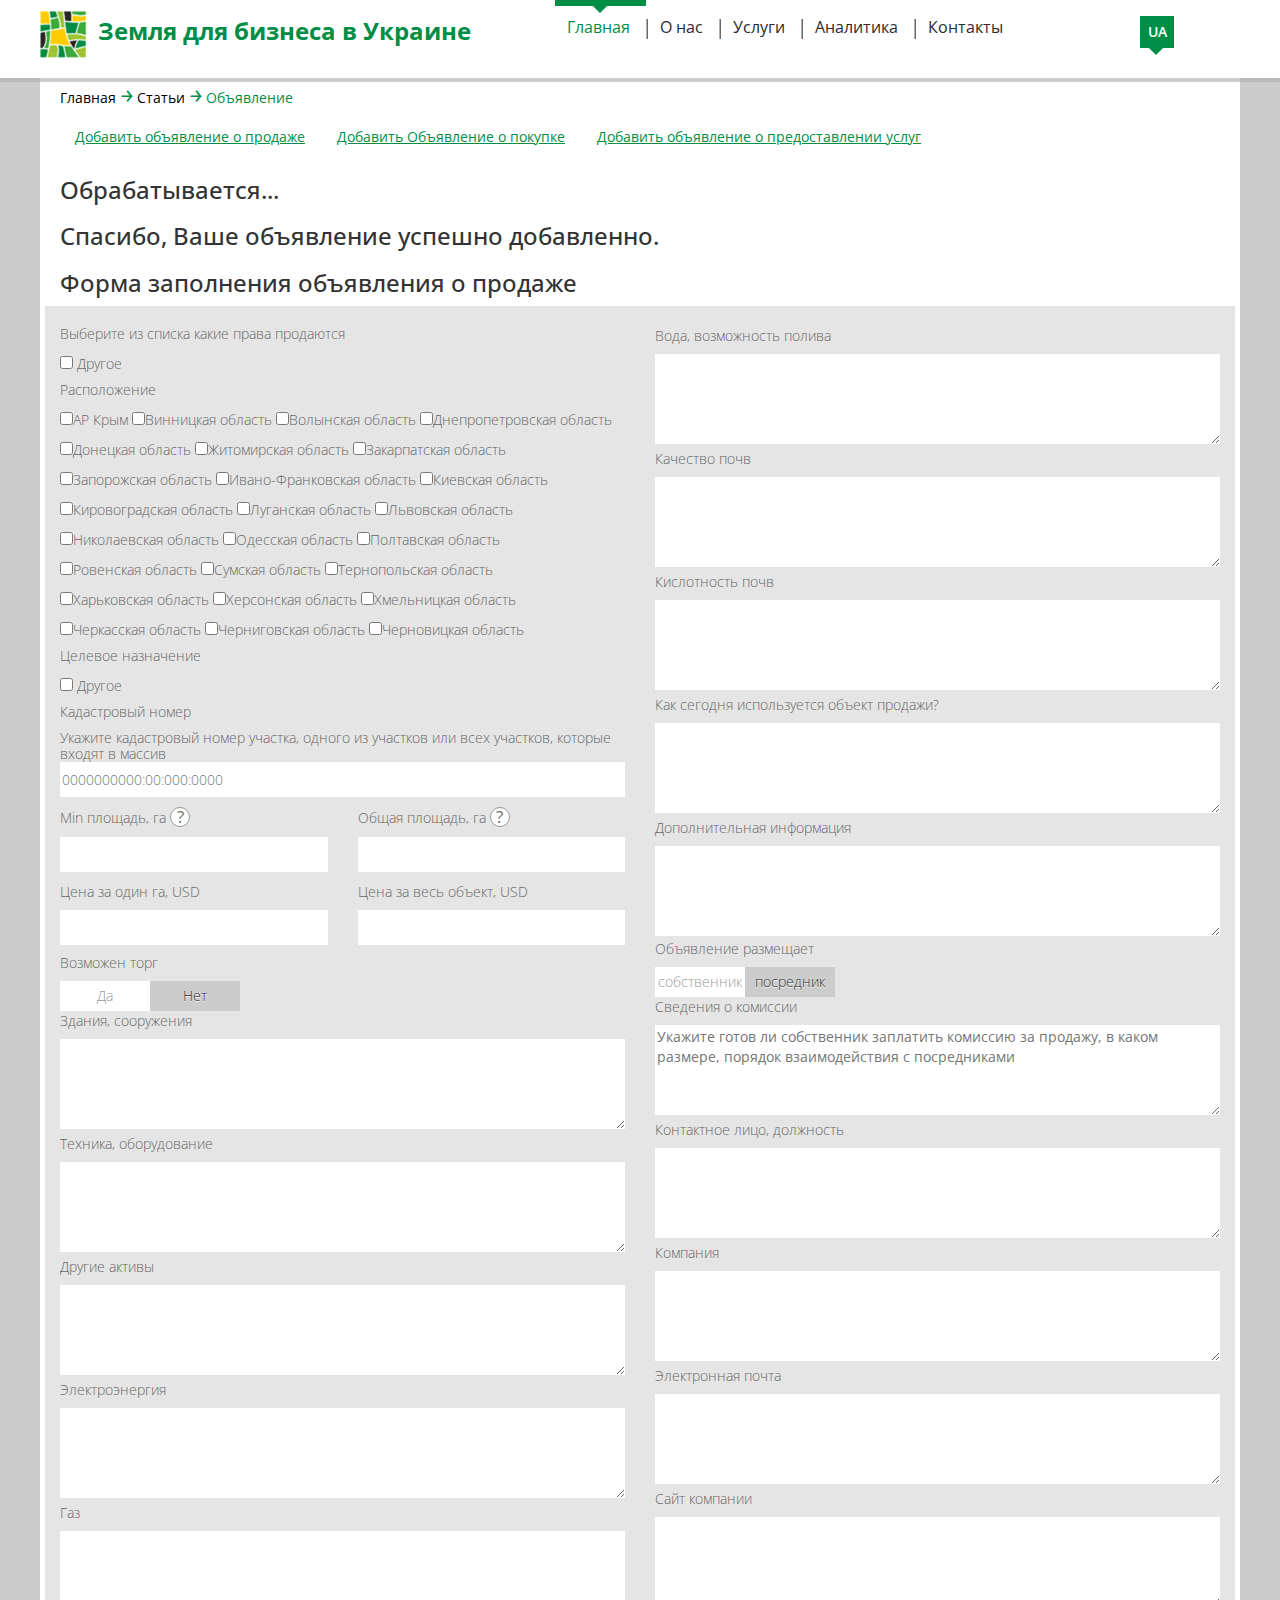
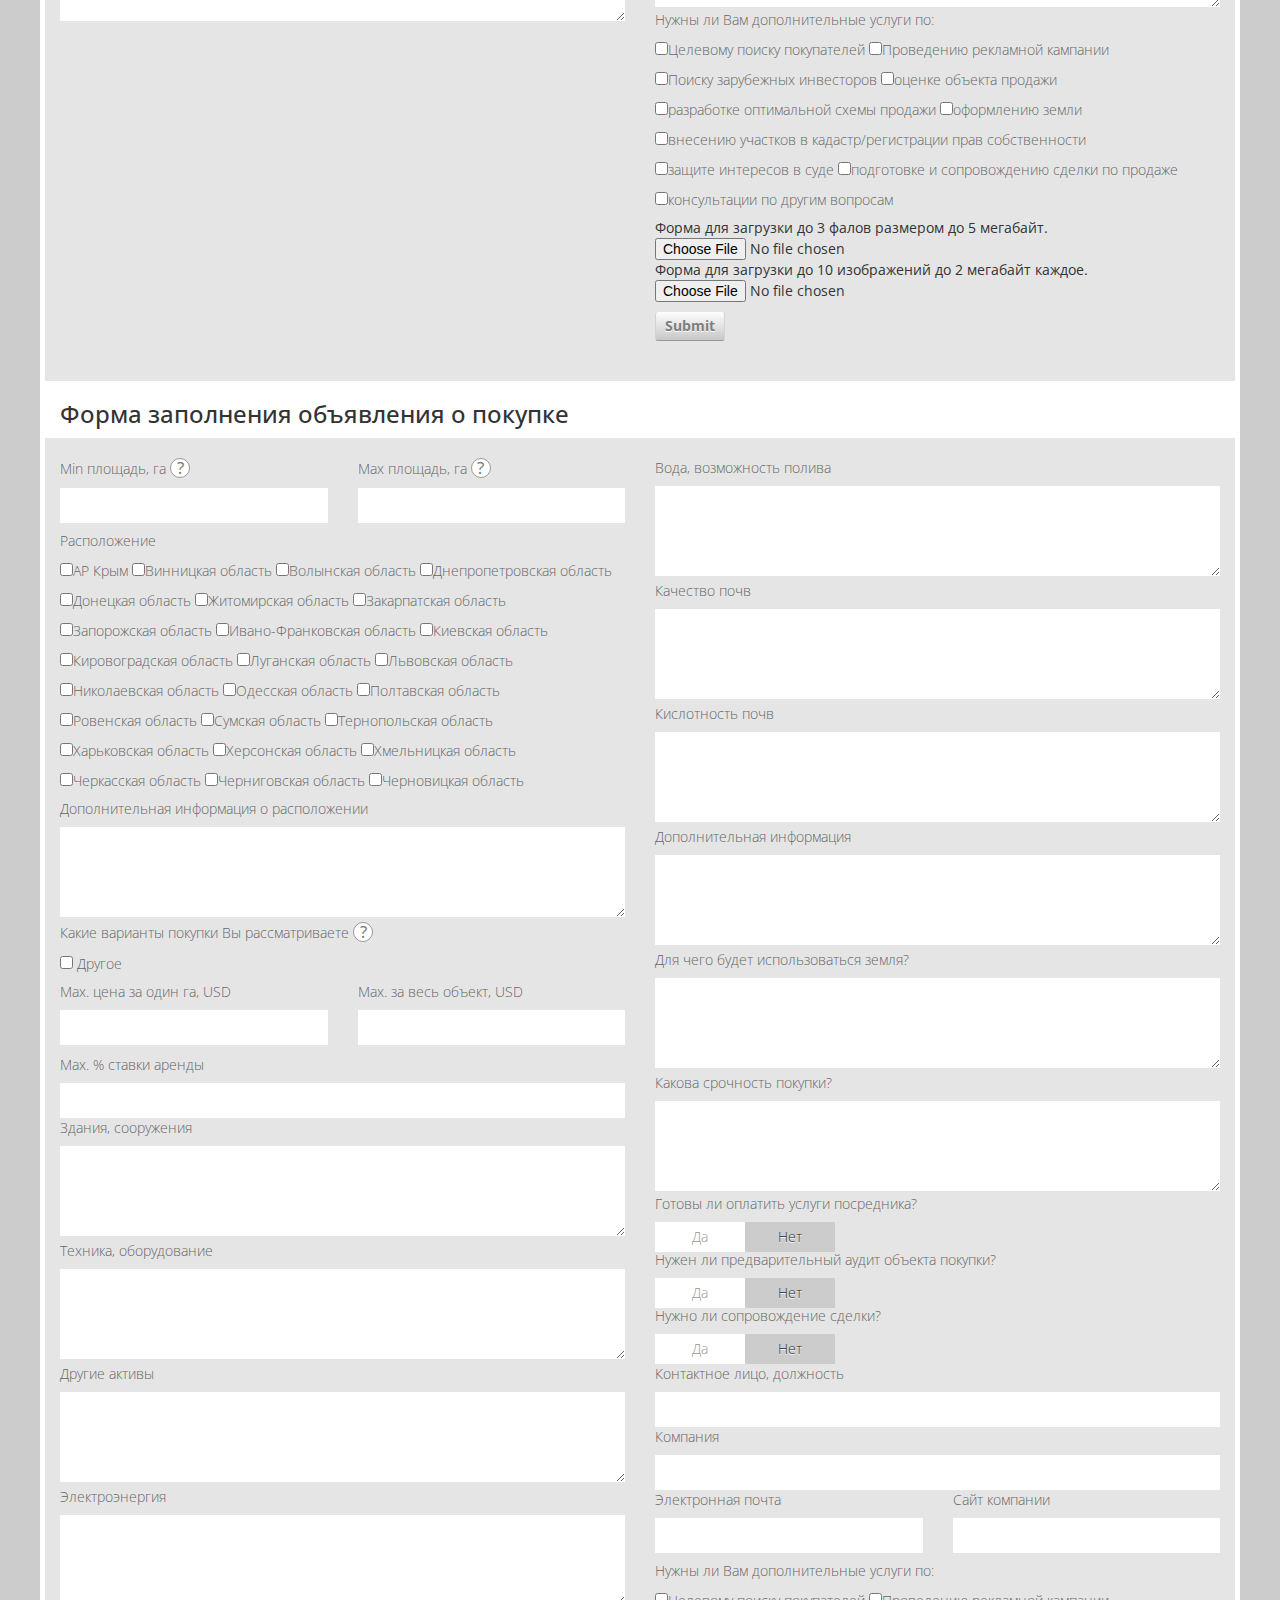
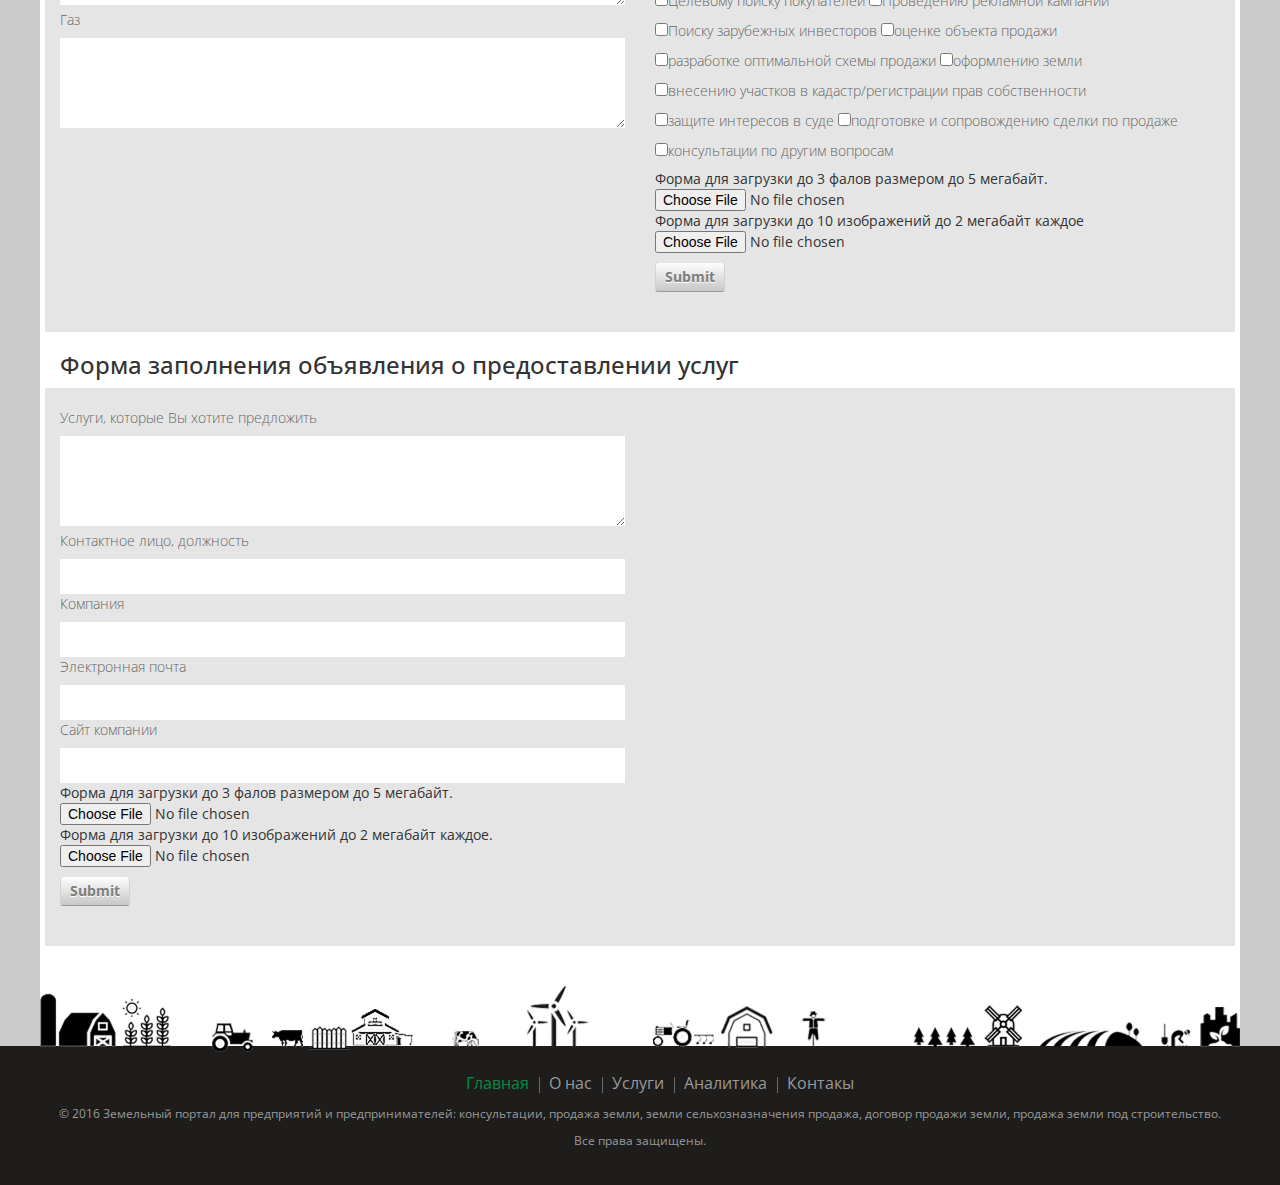
==== commit ecf558e6: "forms: loading data, validation, submit forms" ====
--- a/application.html
+++ b/application.html
@@ -14,6 +14,7 @@
     <link href="css/bootstrap.min.css" rel="stylesheet">
     <link href="css/style.css" rel="stylesheet">
     <link href="css/responsive.css" rel="stylesheet">
+    <link href="css/add2application.css" rel="stylesheet">
 
     <!-- HTML5 shim and Respond.js for IE8 support of HTML5 elements and media queries -->
     <!-- WARNING: Respond.js doesn't work if you view the page via file:// -->
@@ -23,7 +24,7 @@
     <![endif]-->
   </head>
   <body>
-    <header class="">
+    <header class="header">
       <div class="inner row">
         <div class="logo col-sm-12 col-md-5">Земля для бизнеса в Украине</div>
         <nav class="col-sm-12 col-md-6">
@@ -35,7 +36,7 @@
             <li><a href="#">Контакты</a></li>
           </ul>
         </nav>
-        
+
         <div class="lang col-md-1 dropdown">
           <button class="current_lang dropdown-toggle" type="button" id="lang" data-toggle="dropdown" aria-haspopup="true" aria-expanded="true">
             ua
@@ -47,63 +48,107 @@
         </div>
       </div>
     </header>
-    
+
     <main>
         <p class="breadcrumbs">
             <a href="#">Главная</a>
             <a href="#">Статьи</a>
-            <span>Объявление</span> 
+            <span>Объявление</span>
         </p>
-        
-        <h1>Форма заполнения объявления о продаже</h1>
-        <form class="form row" action="">
+        <ul class="nav nav-pills collapsecustom" >
+            <li  role="presentation"><a href="#" data-target="sellform" data-area="formarea">Добавить объявление о продаже</a></li>
+            <li  role="presentation"><a href="#" data-target="buyform"  data-area="formarea">Добавить Объявление о покупке</a></li>
+            <li  role="presentation"><a href="#" data-target="servicesform" data-area="formarea">Добавить объявление о предоставлении услуг</a></li>
+        </ul>
+        <section class="forminprocess formarea">
+            <h1>Обрабатывается...</h1>
+        </section>
+
+        <section class="formresult formarea">
+            <h1>Спасибо, Ваше объявление успешно добавленно.</h1>
+            <div id="sendeddata"></div>
+        </section>
+
+        <section class="formarea" id="sellform">
+            <h1>Форма заполнения объявления о продаже</h1>
+            <form class="form row" action="?" id="form_sell_item">
             <fieldset class="col-xs-6 col-md-6">
                 <ul class="form_list">
-                    <li><strong>Уникальный номер объявления: </strong> 123</li>
-                    <li><strong>Имя Админа, который провёл последнюю модерацию: </strong> Admin Name</li>
-                    <li><strong>Дата и время публикации в Таблице: </strong> <time datetime="2016-11-11 12:09">2016-11-11 12-09</time></li>
+                    <!--<li><strong>Уникальный номер объявления: </strong> 123</li>-->
+                    <!--<li><strong>Имя Админа, который провёл последнюю модерацию: </strong> Admin Name</li>-->
+                    <!--<li><strong>Дата и время публикации в Таблице: </strong> <time datetime="2016-11-11 12:09">2016-11-11 12-09</time></li>-->
                     <li>
                         <h6>Выберите из списка какие права продаются</h6>
-                        <label><input type="checkbox"/> право собственности</label>
-                        <label><input type="checkbox"/> аренда - заключение договоров</label>
-                        <label><input type="checkbox"/> аренда - продажа предприятия с заключёнными договорами аренды</label>
-                        <label><input type="checkbox"/> субаренда - заключение договора субаренды</label>
-                        <label><input type="checkbox"/> эмфитевзис - заключение договоров</label>
-                        <label><input type="checkbox"/> эмфитевзис - продажа оформленного права эмфитевзиса</label>
-                        <label><input type="checkbox"/> право постоянного пользования</label>
-                        <label><input type="checkbox"/> отвод государственной (коммунальной) земли</label>
-                        <label>другое <textarea maxlength="2000"></textarea></label>
+                        <div class="rightselllist">
+                            <!--<label><input type="checkbox" name="right_id" class="right_id" id="foo" /> право собственности-->
+                                    <!--<input type="text" class="right_year" name="upYear" value="" placeholder="до какого года?">-->
+                            <!--</label>-->
+                            <!--<label><input type="checkbox"/> аренда - заключение договоров <input type="text" class="right_year" name="upYear" value="" placeholder="до какого года?"></label>-->
+                            <!--<label><input type="checkbox"/> аренда - продажа предприятия с заключёнными договорами аренды <input type="text" class="right_year" name="upYear" value="" placeholder="до какого года?"></label>-->
+                            <!--<label><input type="checkbox"/> субаренда - заключение договора субаренды</label>-->
+                            <!--<label><input type="checkbox"/> эмфитевзис - заключение договоров</label>-->
+                            <!--<label><input type="checkbox"/> эмфитевзис - продажа оформленного права эмфитевзиса</label>-->
+                            <!--<label><input type="checkbox"/> право постоянного пользования</label>-->
+                            <!--<label><input type="checkbox"/> отвод государственной (коммунальной) земли</label>-->
+                        </div>
+                        <label class="other" for="rights_sell_other">
+                            <input type="checkbox" id="rights_sell_other" class="right_id_sell" name="right_id_other" required /> Другое
+                            <textarea maxlength="2000" name="rights" disabled></textarea>
+                        </label>
                     </li>
                     <li>
                         <h6>Расположение</h6>
 <!--    Тут, замість чекбоксів, я б додала теги. Але тоді, тут має бути хінт для користувача      -->
-                        <label><input type="checkbox"/> Киевская область</label>
-                        <label><input type="checkbox"/> Винницкая область</label>
-                        <label><input type="checkbox"/> Волынская область</label>
-                        <label><input type="checkbox"/> АР Крым</label>
+                        <label><input type="checkbox" name="place" class="place_sell"  value="АР Крым" required >АР Крым</label>
+                        <label><input type="checkbox" name="place" class="place_sell"  value="Винницкая область" required >Винницкая область</label>
+                        <label><input type="checkbox" name="place" class="place_sell"  value="Волынская область" required >Волынская область</label>
+                        <label><input type="checkbox" name="place" class="place_sell"  value="Днепропетровская область" required >Днепропетровская область</label>
+                        <label><input type="checkbox" name="place" class="place_sell"  value="Донецкая область" required >Донецкая область</label>
+                        <label><input type="checkbox" name="place" class="place_sell"  value="Житомирская область" required >Житомирская область</label>
+                        <label><input type="checkbox" name="place" class="place_sell"  value="Закарпатская область" required >Закарпатская область</label>
+                        <label><input type="checkbox" name="place" class="place_sell"  value="Запорожская область" required >Запорожская область</label>
+                        <label><input type="checkbox" name="place" class="place_sell"  value="Ивано-Франковская область" required >Ивано-Франковская область</label>
+                        <label><input type="checkbox" name="place" class="place_sell"  value="Киевская область" required >Киевская область</label>
+                        <label><input type="checkbox" name="place" class="place_sell"  value="Кировоградская область" required >Кировоградская область</label>
+                        <label><input type="checkbox" name="place" class="place_sell"  value="Луганская область" required >Луганская область</label>
+                        <label><input type="checkbox" name="place" class="place_sell"  value="Львовская область" required >Львовская область</label>
+                        <label><input type="checkbox" name="place" class="place_sell"  value="Николаевская область" required >Николаевская область</label>
+                        <label><input type="checkbox" name="place" class="place_sell"  value="Одесская область" required >Одесская область</label>
+                        <label><input type="checkbox" name="place" class="place_sell"  value="Полтавская область" required >Полтавская область</label>
+                        <label><input type="checkbox" name="place" class="place_sell"  value="Ровенская область" required >Ровенская область</label>
+                        <label><input type="checkbox" name="place" class="place_sell"  value="Сумская область" required >Сумская область</label>
+                        <label><input type="checkbox" name="place" class="place_sell"  value="Тернопольская область" required >Тернопольская область</label>
+                        <label><input type="checkbox" name="place" class="place_sell"  value="Харьковская область" required >Харьковская область</label>
+                        <label><input type="checkbox" name="place" class="place_sell"  value="Херсонская область" required >Херсонская область</label>
+                        <label><input type="checkbox" name="place" class="place_sell"  value="Хмельницкая область" required >Хмельницкая область</label>
+                        <label><input type="checkbox" name="place" class="place_sell"  value="Черкасская область" required >Черкасская область</label>
+                        <label><input type="checkbox" name="place" class="place_sell"  value="Черниговская область" required >Черниговская область</label>
+                        <label><input type="checkbox" name="place" class="place_sell"  value="Черновицкая область" required >Черновицкая область</label>
                     </li>
                     <li>
                         <h6>Целевое назначение</h6>
-                        <label><input type="checkbox"/> Застройка</label>
-                        <label><input type="checkbox"/> Коммерция</label>
-                        <label><input type="checkbox"/> Товарное сельхозпроизводство</label>
-                        <label><input type="checkbox"/> Личное крестьянское хозяйство (ОСГ)</label>
-                        <label><input type="checkbox"/> Фермерство</label>
-                        <label><input type="checkbox"/> Подсобное хозяйство</label>
-                        <label><input type="checkbox"/> Садоводство</label>
-                        <label><input type="checkbox"/> Пастбище</label>
-                        <label><input type="checkbox"/> Сенокос</label>
-                        <label class="other">
-                            <input type="checkbox"/> Другое
-                            <textarea maxlength="2000"></textarea>
+                        <div class="intended_purpose_list">
+                            <!--<label><input type="checkbox"/> Застройка</label>-->
+                            <!--<label><input type="checkbox"/> Коммерция</label>-->
+                            <!--<label><input type="checkbox"/> Товарное сельхозпроизводство</label>-->
+                            <!--<label><input type="checkbox"/> Личное крестьянское хозяйство (ОСГ)</label>-->
+                            <!--<label><input type="checkbox"/> Фермерство</label>-->
+                            <!--<label><input type="checkbox"/> Подсобное хозяйство</label>-->
+                            <!--<label><input type="checkbox"/> Садоводство</label>-->
+                            <!--<label><input type="checkbox"/> Пастбище</label>-->
+                            <!--<label><input type="checkbox"/> Сенокос</label>-->
+                        </div>
+                        <label class="other" for="intended_purpose_other">
+                            <input type="checkbox" id="intended_purpose_other" class="purpose" name="purposeId_other" required /> Другое
+                            <textarea maxlength="2000" name="purpose"  ></textarea>
                         </label>
                     </li>
                     <li>
                         <h6>Кадастровый номер</h6>
-                        <label>
+                        <label for="cadnum">
                             Укажите кадастровый номер участка, одного из участков или всех участков, которые входят в массив
                             <span class="id_number">
-                                <input type="text" name="id_number" placeholder="0000000000:00:000:0000" />
+                                <input type="text" name="cadnum" placeholder="0000000000:00:000:0000" class="cadnum" id="cadnum" required />
                             </span>
                         </label>
                     </li>
@@ -114,150 +159,156 @@
                                     Min площадь, га
                                     <small class="hint" data-tooltip="Если вы готовы продать часть участка, впишите минимальную площадь такой части в га"></small>
                                 </h6>
-                                <input type="text"/>
+                                <input type="text" name="minArea" required />
                             </li>
                             <li class="col-xs-6 col-md-6">
                                 <h6>
                                     Общая площадь, га
                                     <small class="hint" data-tooltip="Общая, максимальная площадь, которую вы готовы продать"></small>
                                 </h6>
-                                <input type="text"/>
+                                <input type="text" name="area" required/>
                             </li>
                         </ul>
                     </li>
                     <li>
                         <ul class="row">
                             <li class="col-xs-6 col-md-6">
-                                <label>Цена за один га, USD</label>
-                                <input type="text"/>
-                            </li>
-                            <li class="col-xs-6 col-md-6">
-                                <label>Цена за весь объект, USD</label>
-                                <input type="text"/>
+                                <label for="priceHa_sell">Цена за один га, USD</label>
+                                <input type="text" name="haPrice" id="priceHa_sell" required />
+                            </li>
+                            <li class="col-xs-6 col-md-6">
+                                <label for="price_sell">Цена за весь объект, USD</label>
+                                <input type="text" name="price" id="price_sell" required/>
                             </li>
                         </ul>
                     <li>
                         <h6>Возможен торг</h6>
                         <ul class="radio_field">
                             <li>
-                                <input type="radio" name="bargain" id="b1" checked="checked">
+                                <input type="radio" name="auction" value="1" id="b1" checked="checked">
                                 <label for="b1">Да</label>
                             </li>
-                            <li>               
-                                <input type="radio" name="bargain" id="b2"/>
+                            <li>
+                                <input type="radio" name="auction" value="0" id="b2"/>
                                 <label for="b2">Нет</label>
                             </li>
                         </ul>
                     </li>
                     <li>
-                        <label>Здания, сооружения</label>
-                        <textarea maxlength="2000"></textarea>
-                    </li>
-                    <li>
-                        <label>Техника, оборудование</label>
-                        <textarea maxlength="2000"></textarea>
-                    </li>
-                    <li>
-                        <label>Другие активы</label>
-                        <textarea maxlength="2000"></textarea>
-                    </li>
-                    <li>
-                        <label>Электроэнергия</label>
-                        <textarea maxlength="2000"></textarea>
-                    </li>
-                    <li>
-                        <label>Газ</label>
-                        <textarea maxlength="2000"></textarea>
+                        <label for="buildings_sell">Здания, сооружения</label>
+                        <textarea maxlength="2000" name="buildings" id="buildings_sell"></textarea>
+                    </li>
+                    <li>
+                        <label for="equipment_sell">Техника, оборудование</label>
+                        <textarea maxlength="2000" name="equipment" id="equipment_sell"></textarea>
+                    </li>
+                    <li>
+                        <label for="assets_sell">Другие активы</label>
+                        <textarea maxlength="2000" name="assets" id="assets_sell"></textarea>
+                    </li>
+                    <li>
+                        <label for="energy_sell">Электроэнергия</label>
+                        <textarea maxlength="2000" name="energy" id="energy_sell"></textarea>
+                    </li>
+                    <li>
+                        <label for="gas_sell">Газ</label>
+                        <textarea maxlength="2000" name="gas" id="gas_sell"></textarea>
                     </li>
                 </ul>
             </fieldset>
             <fieldset class="col-xs-6 col-md-6">
                 <ul class="form_list">
                     <li>
-                        <label>Вода, возможность полива</label>
-                        <textarea maxlength="2000"></textarea>
-                    </li>
-                    <li>
-                        <label>Качество почв</label>
-                        <textarea maxlength="2000"></textarea>
-                    </li>
-                    <li>
-                        <label>Кислотность почв</label>
-                        <textarea maxlength="2000"></textarea>
-                    </li>
-                    <li>
-                        <label>Как сегодня используется объект продажи?</label>
-                        <textarea maxlength="2000"></textarea>
-                    </li>
-                    <li>
-                        <label>Дополнительная информация</label>
-                        <textarea maxlength="5000"></textarea>
+                        <label for="water_sell">Вода, возможность полива</label>
+                        <textarea maxlength="2000" name="water" id="water_sell"></textarea>
+                    </li>
+                    <li>
+                        <label for="bonitet_sell">Качество почв</label>
+                        <textarea maxlength="2000" name="bonitet"  id="bonitet_sell"></textarea>
+                    </li>
+                    <li>
+                        <label for="ph_sell">Кислотность почв</label>
+                        <textarea maxlength="2000" name="ph" id="ph_sell"></textarea>
+                    </li>
+                    <li>
+                        <label for="uses_sell">Как сегодня используется объект продажи?</label>
+                        <textarea maxlength="2000" name="uses" id="uses_sell" required></textarea>
+                    </li>
+                    <li>
+                        <label for="note_sell">Дополнительная информация</label>
+                        <textarea maxlength="5000" name="note" id="note_sell"></textarea>
                     </li>
                     <li>
                         <h6>Объявление размещает</h6>
                         <ul class="radio_field">
                             <li>
-                                <input type="radio" name="publication" id="p1" checked="checked">
+                                <input type="radio" name="owner" value="1" id="p1" checked="checked">
                                 <label for="p1">собственник</label>
                             </li>
-                            <li>               
-                                <input type="radio" name="publication" id="p2"/>
+                            <li>
+                                <input type="radio" name="owner" value="0" id="p2"/>
                                 <label for="p2">посредник</label>
                             </li>
                         </ul>
                     </li>
                     <li>
-                        <label>Сведения о комиссии</label>
-                        <textarea maxlength="2000" placeholder="Укажите готов ли собственник заплатить комиссию за продажу, в каком размере, порядок взаимодействия с посредниками"></textarea>
-                    </li>
-                    <li>
-                        <label>Контактное лицо, должность</label>
-                        <textarea maxlength="200"></textarea>
-                    </li>
-                    <li>
-                        <label>Компания</label>
-                        <textarea maxlength="200"></textarea>
-                    </li>
-                    <li>
-                        <label>Электронная почта</label>
-                        <textarea maxlength="200"></textarea>
-                    </li>
-                    <li>
-                        <label>Сайт компании</label>
-                        <textarea maxlength="200"></textarea>
+                        <label for="commission_sell">Сведения о комиссии</label>
+                        <textarea maxlength="2000" name="commission" id="commission_sell" placeholder="Укажите готов ли собственник заплатить комиссию за продажу, в каком размере, порядок взаимодействия с посредниками"></textarea>
+                    </li>
+                    <li>
+                        <label for="contact_sell">Контактное лицо, должность</label>
+                        <textarea maxlength="200" name="contact" id="contact_sell" required></textarea>
+                    </li>
+                    <li>
+                        <label for="company_sell">Компания</label>
+                        <textarea maxlength="200" name="company" id="company_sell"></textarea>
+                    </li>
+                    <li>
+                        <label for="email_sell">Электронная почта</label>
+                        <textarea maxlength="200" name="eMail" id="email_sell" required></textarea>
+                    </li>
+                    <li>
+                        <label for="site_sell">Сайт компании</label>
+                        <textarea maxlength="200" name="site" id="site_sell"></textarea>
                     </li>
                     <li>
                         <h6>Нужны ли Вам дополнительные услуги по:</h6>
-                        <label>целевому поиску покупателей <input type="checkbox"/></label>
-                        <label>проведению рекламной кампании <input type="checkbox"/></label>
-                        <label>поиску зарубежных инвесторов <input type="checkbox"/></label>
-                        <label>оценке объекта продажи <input type="checkbox"/></label>
-                        <label>разработке оптимальной схемы продажи <input type="checkbox"/></label>
-                        <label>оформлению земли <input type="checkbox"/></label>
-                        <label>внесению участков в кадастр/регистрации прав собственности <input type="checkbox"/></label>
-                        <label>защите интересов в суде <input type="checkbox"/></label>
-                        <label>подготовке и сопровождению сделки по продаже <input type="checkbox"/></label>
-                        <label>консультации по другим вопросам <input type="checkbox"/></label>
-                    </li>
-                    <li>
+                        <label><input type="checkbox" name="addServiceRequire" value="целевому поиску покупателей">Целевому поиску покупателей</label>
+                        <label><input type="checkbox" name="addServiceRequire" value="проведению рекламной кампании">Проведению рекламной кампании </label>
+                        <label><input type="checkbox" name="addServiceRequire" value="поиску зарубежных инвесторов">Поиску зарубежных инвесторов</label>
+                        <label><input type="checkbox" name="addServiceRequire" value="оценке объекта продажи">оценке объекта продажи </label>
+                        <label><input type="checkbox" name="addServiceRequire" value="разработке оптимальной схемы продажи" >разработке оптимальной схемы продажи</label>
+                        <label><input type="checkbox" name="addServiceRequire" value="оформлению земли">оформлению земли</label>
+                        <label><input type="checkbox" name="addServiceRequire" value="внесению участков в кадастр/регистрации прав собственности" >внесению участков в кадастр/регистрации прав собственности</label>
+                        <label><input type="checkbox" name="addServiceRequire" value="защите интересов в суде">защите интересов в суде</label>
+                        <label><input type="checkbox" name="addServiceRequire" value="подготовке и сопровождению сделки по продаже" >подготовке и сопровождению сделки по продаже</label>
+                        <label><input type="checkbox" name="addServiceRequire" value="консультации по другим вопросам">консультации по другим вопросам</label>
+                    </li>
+                    <li>
+                        Форма для загрузки до 3 фалов размером до 5 мегабайт.
                         <input type="file"/>
                     </li>
                     <li>
+                        Форма для загрузки до 10 изображений до 2 мегабайт каждое.
                         <input type="file"/>
                     </li>
                     <li class="link"><button>Submit</button></li>
                 </ul>
             </fieldset>
         </form>
-        
+        </section>
+
+
+
+        <section class="formarea" id="buyform">
         <h1>Форма заполнения объявления о покупке</h1>
-        <form class="form row" action="">
+        <form class="form row" action="" id="form_buy_item">
             <fieldset class="col-xs-6 col-md-6">
                 <ul class="form_list">
-                    <li><strong>Дата заполнения формы: </strong> 345</li>
-                    <li><strong>Уникальный номер объявления: </strong> 987</li>
-                    <li><strong>Имя Админа, который провёл последнюю модерацию: </strong> Admin Name</li>
-                    <li><strong> Дата и время публикации в Таблице: </strong> <time datetime="2016-11-11 12:09">2016-11-11 12-09</time></li>
+                    <!--<li><strong>Дата заполнения формы: </strong> 345</li>-->
+                    <!--<li><strong>Уникальный номер объявления: </strong> 987</li>-->
+                    <!--<li><strong>Имя Админа, который провёл последнюю модерацию: </strong> Admin Name</li>-->
+                    <!--<li><strong> Дата и время публикации в Таблице: </strong> <time datetime="2016-11-11 12:09">2016-11-11 12-09</time></li>-->
                     <li>
                         <ul class="row">
                             <li class="col-xs-6 col-md-6">
@@ -265,143 +316,136 @@
                                     Min площадь, га
                                     <small class="hint" data-tooltip="Минимальная площадь земли, которую Вы хотите приобрести"></small>
                                 </h6>
-                                <input type="text"/>
+                                <input type="text" name="areaMin" class="areaMin" required />
                             </li>
                             <li class="col-xs-6 col-md-6">
                                 <h6>
                                     Max площадь, га
                                     <small class="hint" data-tooltip="Max площадь земли, которую Вы хотите приобрести"></small>
                                 </h6>
-                                <input type="text"/>
+                                <input type="text" name="areaMax" class="areaMax" required />
                             </li>
                         </ul>
                     </li>
                     <li>
                         <h6>Расположение</h6>
 <!--    Тут, замість чекбоксів, я б додала теги. Але тоді, тут має бути хінт для користувача      -->
-                        <label><input type="checkbox"/> Киевская область</label>
-                        <label><input type="checkbox"/> Винницкая область</label>
-                        <label><input type="checkbox"/> Волынская область</label>
-                        <label><input type="checkbox"/> АР Крым</label>
-                    </li>
-                    <li>
-                        <label>Дополнительная информация о расположении</label>
-                        <textarea maxlength="5000"></textarea>
+                        <label><input type="checkbox" name="place" class="place_buy" required  value="АР Крым"/>АР Крым</label>
+                        <label><input type="checkbox" name="place" class="place_buy" required  value="Винницкая область"/>Винницкая область</label>
+                        <label><input type="checkbox" name="place" class="place_buy" required  value="Волынская область"/>Волынская область</label>
+                        <label><input type="checkbox" name="place" class="place_buy" required  value="Днепропетровская область"/>Днепропетровская область</label>
+                        <label><input type="checkbox" name="place" class="place_buy" required  value="Донецкая область"/>Донецкая область</label>
+                        <label><input type="checkbox" name="place" class="place_buy" required  value="Житомирская область"/>Житомирская область</label>
+                        <label><input type="checkbox" name="place" class="place_buy" required  value="Закарпатская область"/>Закарпатская область</label>
+                        <label><input type="checkbox" name="place" class="place_buy" required  value="Запорожская область"/>Запорожская область</label>
+                        <label><input type="checkbox" name="place" class="place_buy" required  value="Ивано-Франковская область"/>Ивано-Франковская область</label>
+                        <label><input type="checkbox" name="place" class="place_buy" required  value="Киевская область"/>Киевская область</label>
+                        <label><input type="checkbox" name="place" class="place_buy" required  value="Кировоградская область"/>Кировоградская область</label>
+                        <label><input type="checkbox" name="place" class="place_buy" required  value="Луганская область"/>Луганская область</label>
+                        <label><input type="checkbox" name="place" class="place_buy" required  value="Львовская область"/>Львовская область</label>
+                        <label><input type="checkbox" name="place" class="place_buy" required  value="Николаевская область"/>Николаевская область</label>
+                        <label><input type="checkbox" name="place" class="place_buy" required  value="Одесская область"/>Одесская область</label>
+                        <label><input type="checkbox" name="place" class="place_buy" required  value="Полтавская область"/>Полтавская область</label>
+                        <label><input type="checkbox" name="place" class="place_buy" required  value="Ровенская область"/>Ровенская область</label>
+                        <label><input type="checkbox" name="place" class="place_buy" required  value="Сумская область"/>Сумская область</label>
+                        <label><input type="checkbox" name="place" class="place_buy" required  value="Тернопольская область"/>Тернопольская область</label>
+                        <label><input type="checkbox" name="place" class="place_buy" required  value="Харьковская область"/>Харьковская область</label>
+                        <label><input type="checkbox" name="place" class="place_buy" required  value="Херсонская область"/>Херсонская область</label>
+                        <label><input type="checkbox" name="place" class="place_buy" required  value="Хмельницкая область"/>Хмельницкая область</label>
+                        <label><input type="checkbox" name="place" class="place_buy" required  value="Черкасская область"/>Черкасская область</label>
+                        <label><input type="checkbox" name="place" class="place_buy" required  value="Черниговская область"/>Черниговская область</label>
+                        <label><input type="checkbox" name="place" class="place_buy" required  value="Черновицкая область"/>Черновицкая область</label>
+                    </li>
+                    <li>
+                        <label for="place_description">Дополнительная информация о расположении</label>
+                        <textarea maxlength="200" name="place_description" id="place_description"></textarea>
                     </li>
                     <li>
                         <h6>
                             Какие варианты покупки Вы рассматриваете
                             <small class="hint" data-tooltip="Выберите из списка какие какие варианты оформления Вам подходят"></small>
                         </h6>
-                        <label for="">нужна консультация <input type="checkbox"/></label>
-                        <label for="">право собственности <input type="checkbox"/></label>
-                        <label class="ifchecked" for="">
-                            аренда — заключение договоров
-                            <input type="checkbox"/>
-                            <span>min. до какого года: <input type="date"/></span>
+                        <div class="rightbuylist">
+
+                        </div>
+                        <label class="other">
+                            <input type="checkbox" id="rights_buy_other" class="right_id_buy" name="right_id_other" required /> Другое
+                            <textarea maxlength="2000" name="rights"></textarea>
                         </label>
-                        <label class="ifchecked" for="">
-                            аренда — покупка предприятия с заключёнными договорами аренды
-                            <input type="checkbox"/>
-                            <span>min. до какого года: <input type="date"/></span>
-                        </label>
-                        <label class="ifchecked" for="">
-                            субаренда — заключение договора субаренды
-                            <input type="checkbox"/>
-                            <span>min. до какого года: <input type="date"/></span>
-                        </label>
-                        <label class="ifchecked" for="">
-                            эмфитевзис — заключение договоров
-                            <input type="checkbox"/>
-                            <span>min. до какого года: <input type="date"/></span>
-                        </label>
-                        <label class="ifchecked" for="">
-                            эмфитевзис — покупка оформленного права эмфитевзиса
-                            <input type="checkbox"/>
-                            <span>min. до какого года: <input type="date"/></span>
-                        </label>
-                        <label for="">право постоянного пользования <input type="checkbox"/></label>
-                        <label for="">отвод государственной (коммунальной) земли <input type="checkbox"/></label>
-                        <label class="other">
-                            <input type="checkbox"/> Другое
-                            <textarea maxlength="2000"></textarea>
-                        </label>
                     </li>
                     <li>
                         <ul class="row">
                             <li class="col-xs-6 col-md-6">
-                                <label>Max. цена за один га, USD</label> <input type="text"/>
-                            </li>
-                            <li class="col-xs-6 col-md-6">
-                                <label>Max. за весь объект, USD</label> <input type="text"/>
-                            </li>
-                        </ul>
-                    </li>
-                    <li>
-                        <label>Max. % ставки аренды</label>
-                        <input type="text"/>
-                    </li>
-                    <li>
-                        <label>Здания, сооружения</label>
-                        <textarea maxlength="2000"></textarea>
-                    </li>
-                    <li>
-                        <label>Техника, оборудование</label>
-                        <textarea maxlength="2000"></textarea>
-                    </li>
-                    <li>
-                        <label>Техника, оборудование</label>
-                        <textarea maxlength="2000"></textarea>
-                    </li>
-                    <li>
-                        <label>Другие активы</label>
-                        <textarea maxlength="2000"></textarea>
-                    </li>
-                    <li>
-                        <label>Электроэнергия</label>
-                        <textarea maxlength="2000"></textarea>
-                    </li>
-                    <li>
-                        <label>Газ</label>
-                        <textarea maxlength="2000"></textarea>
+                                <label for="maxHaPrice">Max. цена за один га, USD</label>
+                                <input type="text" name="maxHaPrice" id="maxHaPrice" />
+                            </li>
+                            <li class="col-xs-6 col-md-6">
+                                <label for="maxPrice">Max. за весь объект, USD</label>
+                                <input type="text" name="maxPrice" id="maxPrice" />
+                            </li>
+                        </ul>
+                    </li>
+                    <li>
+                        <label for="maxRentPercentage">Max. % ставки аренды</label>
+                        <input type="text" name="maxRentPercentage" id="maxRentPercentage" />
+                    </li>
+                    <li>
+                        <label for="buildings_buy">Здания, сооружения</label>
+                        <textarea maxlength="2000" name="buildings" id="buildings_buy"></textarea>
+                    </li>
+                    <li>
+                        <label for="equipment_buy">Техника, оборудование</label>
+                        <textarea maxlength="2000" name="equipment" id="equipment_buy"></textarea>
+                    </li>
+                    <li>
+                        <label for="assets_buy">Другие активы</label>
+                        <textarea maxlength="2000" name="assets" id="assets_buy"></textarea>
+                    </li>
+                    <li>
+                        <label for="energy_buy">Электроэнергия</label>
+                        <textarea maxlength="2000" name="energy" id="energy_buy"></textarea>
+                    </li>
+                    <li>
+                        <label for="gas_buy">Газ</label>
+                        <textarea maxlength="2000"  name="gas" id="gas_buy"></textarea>
                     </li>
                 </ul>
             </fieldset>
             <fieldset class="col-xs-6 col-md-6">
                 <ul class="form_list">
                     <li>
-                        <label>Вода, возможность полива</label>
-                        <textarea maxlength="2000"></textarea>
-                    </li>
-                    <li>
-                        <label>Качество почв</label>
-                        <textarea maxlength="2000"></textarea>
-                    </li>
-                    <li>
-                        <label>Кислотность почв</label>
-                        <textarea maxlength="2000"></textarea>
-                    </li>
-                    <li>
-                        <label>Дополнительная информация</label>
-                        <textarea maxlength="5000"></textarea>
-                    </li>
-                    <li>
-                        <label>Для чего будет использоваться земля?</label>
-                        <textarea maxlength="2000"></textarea>
-                    </li>
-                    <li>
-                        <label>Какова срочность покупки?</label>
-                        <textarea maxlength="2000"></textarea>
+                        <label for="water_buy">Вода, возможность полива</label>
+                        <textarea maxlength="2000"  name="water" id="water_buy"></textarea>
+                    </li>
+                    <li>
+                        <label for="bonitet_buy">Качество почв</label>
+                        <textarea maxlength="2000" name="bonitet" id="bonitet_buy"></textarea>
+                    </li>
+                    <li>
+                        <label for="ph_buy">Кислотность почв</label>
+                        <textarea maxlength="2000"  name="ph" id="ph_buy"></textarea>
+                    </li>
+                    <li>
+                        <label for="note_buy">Дополнительная информация</label>
+                        <textarea maxlength="5000" name="note" id="note_buy"></textarea>
+                    </li>
+                    <li>
+                        <label for="uses_buy">Для чего будет использоваться земля?</label>
+                        <textarea maxlength="2000"  name="uses" id="uses_buy" required></textarea>
+                    </li>
+                    <li>
+                        <label for="buy_urgency">Какова срочность покупки?</label>
+                        <textarea maxlength="2000" name="buy_urgency" id="buy_urgency" required></textarea>
                     </li>
                     <li>
                         <h6>Готовы ли оплатить услуги посредника?</h6>
                         <ul class="radio_field">
                             <li>
-                                <input type="radio" name="broker" id="m1" checked="checked">
+                                <input type="radio" name="agreeBrokerServiceFee" id="m1" checked="checked" value="1">
                                 <label for="m1">Да</label>
                             </li>
-                            <li>               
-                                <input type="radio" name="broker" id="m2"/>
+                            <li>
+                                <input type="radio" name="agreeBrokerServiceFee" id="m2"  value="0"/>
                                 <label for="m2">Нет</label>
                             </li>
                         </ul>
@@ -410,11 +454,11 @@
                         <h6>Нужен ли предварительный аудит объекта покупки?</h6>
                         <ul class="radio_field">
                             <li>
-                                <input type="radio" name="audit" id="a1" checked="checked">
+                                <input type="radio" name="audit" id="a1" checked="checked" value="1">
                                 <label for="a1">Да</label>
                             </li>
-                            <li>               
-                                <input type="radio" name="audit" id="a2"/>
+                            <li>
+                                <input type="radio" name="audit" id="a2" value="0"/>
                                 <label for="a2">Нет</label>
                             </li>
                         </ul>
@@ -423,32 +467,32 @@
                         <h6>Нужно ли сопровождение сделки?</h6>
                         <ul class="radio_field">
                             <li>
-                                <input type="radio" name="supervision" id="s1" checked="checked">
+                                <input type="radio" name="supervision" id="s1" checked="checked" value="1">
                                 <label for="s1">Да</label>
                             </li>
-                            <li>               
-                                <input type="radio" name="supervision" id="s2"/>
+                            <li>
+                                <input type="radio" name="supervision" id="s2" value="0"/>
                                 <label for="s2">Нет</label>
                             </li>
                         </ul>
                     </li>
                     <li>
-                        <label>Контактное лицо, должность</label>
-                        <input type="text" maxlength="200"/>
-                    </li>
-                    <li>
-                        <label>Компания</label>
-                        <input type="text" maxlength="200"/>
+                        <label for="contact_buy">Контактное лицо, должность</label>
+                        <input type="text" maxlength="200"  name="contact" id="contact_buy" required/>
+                    </li>
+                    <li>
+                        <label for="company_buy">Компания</label>
+                        <input type="text" maxlength="200"  name="company" id="company_buy"/>
                     </li>
                     <li>
                         <ul class="row">
                             <li class="col-xs-6 col-md-6">
-                                <label>Электронная почта</label>
-                                <input type="email"/>
-                            </li>
-                            <li class="col-xs-6 col-md-6">
-                                <label>Сайт компании</label>
-                                <input type="url" maxlength="200"/>
+                                <label for="email_buy">Электронная почта</label>
+                                <input type="email" name="eMail" id="email_buy" required />
+                            </li>
+                            <li class="col-xs-6 col-md-6">
+                                <label for="site_buy">Сайт компании</label>
+                                <input type="url" maxlength="200" name="site" id="site_buy"/>
                             </li>
                         </ul>
                     </li>
@@ -456,60 +500,68 @@
                     </li>
                     <li>
                         <h6>Нужны ли Вам дополнительные услуги по:</h6>
-                        <label for="">целевому поиску продацов <input type="checkbox"/></label>
-                        <label for="">проведению рекламной кампании <input type="checkbox"/></label>
-                        <label for="">поиску зарубежных инвесторов <input type="checkbox"/></label>
-                        <label for="">оценке объекта покупки <input type="checkbox"/></label>
-                        <label for="">разработке оптимальной схемы покупки <input type="checkbox"/></label>
-                        <label for="">оформлению земли <input type="checkbox"/></label>
-                        <label for="">внесению участков в кадастр/регистрации прав собственности <input type="checkbox"/></label>
-                        <label for="">налогообложению <input type="checkbox"/></label>
-                        <label for="">консультации по другим вопросам <input type="checkbox"/></label>
-                    </li>
-                    <li>
+                        <label><input type="checkbox" name="addServiceRequire" value="целевому поиску покупателей">Целевому поиску покупателей</label>
+                        <label><input type="checkbox" name="addServiceRequire" value="проведению рекламной кампании">Проведению рекламной кампании </label>
+                        <label><input type="checkbox" name="addServiceRequire" value="поиску зарубежных инвесторов">Поиску зарубежных инвесторов</label>
+                        <label><input type="checkbox" name="addServiceRequire" value="оценке объекта продажи">оценке объекта продажи </label>
+                        <label><input type="checkbox" name="addServiceRequire" value="разработке оптимальной схемы продажи" >разработке оптимальной схемы продажи</label>
+                        <label><input type="checkbox" name="addServiceRequire" value="оформлению земли">оформлению земли</label>
+                        <label><input type="checkbox" name="addServiceRequire" value="внесению участков в кадастр/регистрации прав собственности" >внесению участков в кадастр/регистрации прав собственности</label>
+                        <label><input type="checkbox" name="addServiceRequire" value="защите интересов в суде">защите интересов в суде</label>
+                        <label><input type="checkbox" name="addServiceRequire" value="подготовке и сопровождению сделки по продаже" >подготовке и сопровождению сделки по продаже</label>
+                        <label><input type="checkbox" name="addServiceRequire" value="консультации по другим вопросам">консультации по другим вопросам</label>
+                    </li>
+                    <li>
+                        Форма для загрузки до 3 фалов размером до 5 мегабайт.
                         <input type="file"/>
                     </li>
                     <li>
+                        Форма для загрузки до 10 изображений до 2 мегабайт каждое
                         <input type="file"/>
                     </li>
                     <li class="link"><button>Submit</button></li>
                 </ul>
             </fieldset>
         </form>
-        
+        </section>
+        <section class="formarea" id="servicesform">
         <h1>Форма заполнения объявления о предоставлении услуг</h1>
         <form class="form row" action="">
             <fieldset class="col-xs-6 col-md-6">
                 <ul class="form_list">
                     <li>
-                        <label>Услуги, которые Вы хотите предложить</label>
-                        <textarea maxlength="5000"></textarea>
-                    </li>
-                    <li>
-                        <label>Контактное лицо, должность</label>
-                        <input type="text" maxlength="200"/>
-                    </li>
-                    <li>
-                        <label>Компания</label>
-                        <input type="text" maxlength="200"/>
-                    </li>
-                    <li>
-                        <label>Электронная почта</label>
-                        <input type="email" maxlength="200"/>
-                    </li>
-                    <li>
-                        <label>Сайт компании</label>
-                        <input type="url" maxlength="200"/>
-                    </li>
-                    <li>
+                        <label for="services">Услуги, которые Вы хотите предложить</label>
+                        <textarea maxlength="5000" name="services" id="services" required></textarea>
+                    </li>
+                    <li>
+                        <label for="service_contact">Контактное лицо, должность</label>
+                        <input type="text" maxlength="200" name="contact" id="service_contact" required/>
+                    </li>
+                    <li>
+                        <label for="service_company">Компания</label>
+                        <input type="text" maxlength="200"  name="company" id="service_company" required/>
+                    </li>
+                    <li>
+                        <label for="service_email">Электронная почта</label>
+                        <input type="email" maxlength="200" name="eMail" id="service_email" required/>
+                    </li>
+                    <li>
+                        <label for="service_site">Сайт компании</label>
+                        <input type="url" maxlength="200" name="site" id="service_site" />
+                    </li>
+                    <li>
+                        Форма для загрузки до 3 фалов размером до 5 мегабайт.
                         <input type="file"/>
                     </li>
                     <li>
+                        Форма для загрузки до 10 изображений до 2 мегабайт каждое.
                         <input type="file"/>
                     </li>
+                    <li class="link"><button>Submit</button></li>
                 </ul>
             </fieldset>
         </form>
+        </section>
     </main>
     <footer>
       <div class="inner">
@@ -529,30 +581,11 @@
     </footer>
 
     <!-- jQuery (necessary for Bootstrap's JavaScript plugins) -->
-    <script src="https://ajax.googleapis.com/ajax/libs/jquery/1.12.4/jquery.min.js"></script>
+    <script src="https://code.jquery.com/jquery-2.2.4.min.js"></script>
     <!-- Include all compiled plugins (below), or include individual files as needed -->
     <script src="js/bootstrap.min.js"></script>
     <script src="js/jquery.mask.min.js"></script>
-    <script type="text/javascript">
-        $(document).ready(function() {
-            $('.id_number input').mask('0000000000:00:000:0000');
-            //$('.id_number').mask("0000000000:00:000:0000", {placeholder: "__________:__:___:____"});
-        });
-        
-        $(document).ready(function(){
-		$('.id_number input').on('keyup',function(){
-		   var charCount = $(this).val().length;
-           
-           $new_elem = $('<input type="text" name="id_number" placeholder="0000000000:00:000:0000" />');
-           
-            if(charCount == 22) {
-                
-                $(".id_number").append( $new_elem );
-            }
-            else {
-            }
-		});
-	});        
-    </script>
+    <script src="js/application.js"></script>
+
   </body>
 </html>--- a/css/style.css
+++ b/css/style.css
@@ -0,0 +1,792 @@
+@import "https://fonts.googleapis.com/css?family=Open+Sans:300,400,600,700,800&subset=cyrillic-ext";
+@import url("https://fonts.googleapis.com/css?family=Open+Sans+Condensed:300");
+.form {
+  background: #e5e5e5;
+  /* thumb */ }
+  .form h6,
+  .form label {
+    margin: 0 0 10px;
+    color: #666;
+    font-weight: 200;
+    font-size: 14px;
+    line-height: 16px; }
+  .form .row {
+    margin-bottom: 10px; }
+    .form .row.inner {
+      margin: 0; }
+  .form .form_list {
+    padding: 20px 0;
+    list-style: none; }
+    .form .form_list li {
+      list-style: none; }
+      .form .form_list li ul {
+        padding: 0; }
+      .form .form_list li .hint {
+        position: relative;
+        display: inline-block;
+        width: 20px;
+        height: 20px; }
+        .form .form_list li .hint:before {
+          content: "?";
+          display: block;
+          width: 20px;
+          height: 20px;
+          background: #fff;
+          border: 1px solid #999;
+          border-radius: 50%;
+          text-align: center;
+          font-size: 17px; }
+        .form .form_list li .hint:after {
+          content: attr(data-tooltip);
+          display: none;
+          position: absolute;
+          top: 4px;
+          left: 20px;
+          z-index: 1;
+          padding: 5px;
+          width: 250px;
+          background: #fff;
+          border: 1px solid #999; }
+        .form .form_list li .hint:hover:after {
+          display: block; }
+      .form .form_list li.link {
+        padding: 10px 0; }
+  .form input[type="text"],
+  .form input[type="email"],
+  .form input[type="url"],
+  .form textarea {
+    width: 100%;
+    height: 35px;
+    border: none; }
+  .form textarea {
+    height: 90px; }
+  .form .select-style {
+    position: relative;
+    overflow: hidden;
+    padding: 0;
+    height: 35px;
+    border-radius: 3px;
+    background: #fff;
+    border-radius: 0; }
+    .form .select-style select {
+      position: relative;
+      z-index: 1;
+      height: 35px;
+      padding: 5px 8px;
+      width: 130%;
+      border: none;
+      box-shadow: none;
+      background: transparent;
+      background-image: none;
+      -webkit-appearance: none;
+      -moz-appearance: none;
+      appearance: none; }
+      .form .select-style select:focus {
+        outline: none; }
+    .form .select-style:after {
+      content: "";
+      position: absolute;
+      right: 0;
+      top: 0;
+      width: 28px;
+      height: 35px;
+      background: #ebebeb url([data-uri]) no-repeat center; }
+  .form .radio_field {
+    overflow: hidden;
+    max-width: 180px;
+    padding: 0; }
+    .form .radio_field li {
+      float: left;
+      width: 50%;
+      list-style: none; }
+      .form .radio_field li label {
+        display: block;
+        margin: 0;
+        background: #ccc;
+        height: 30px;
+        color: #2b2a29;
+        cursor: pointer;
+        line-height: 30px;
+        text-align: center;
+        text-shadow: 0 1px 0 #fff; }
+      .form .radio_field li input {
+        display: none; }
+      .form .radio_field li input:checked + label {
+        background: #fff;
+        color: #999;
+        cursor: default; }
+  .form .inline {
+    display: flex; }
+  .form section.range-slider {
+    position: relative;
+    width: 100%;
+    height: 35px;
+    text-align: center; }
+    .form section.range-slider input {
+      pointer-events: none;
+      position: absolute;
+      overflow: hidden;
+      left: 0;
+      top: 15px;
+      width: 100%;
+      outline: none;
+      height: 20px;
+      margin: 0;
+      padding: 0;
+      background: none; }
+      .form section.range-slider input::-webkit-slider-thumb {
+        pointer-events: all;
+        position: relative;
+        z-index: 1;
+        outline: 0; }
+    .form section.range-slider:after {
+      content: "";
+      position: absolute;
+      top: 19px;
+      left: 0;
+      width: 100%;
+      height: 10px;
+      background: #fff; }
+  .form section.range-slider input::-moz-range-thumb {
+    pointer-events: all;
+    position: relative;
+    z-index: 10;
+    -moz-appearance: none;
+    width: 9px; }
+  .form section.range-slider input::-moz-range-track {
+    position: relative;
+    z-index: -1;
+    background-color: black;
+    border: 0; }
+  .form section.range-slider input:last-of-type::-moz-range-track {
+    -moz-appearance: none;
+    background: none transparent;
+    border: 0; }
+  .form section.range-slider input[type=range]::-moz-focus-outer {
+    border: 0; }
+  .form .slider {
+    width: 200px;
+    margin: 100px auto; }
+  .form input[type="range"] {
+    -webkit-appearance: none;
+    -webkit-tap-highlight-color: rgba(255, 255, 255, 0);
+    width: 100%;
+    height: 20px;
+    margin: 0;
+    border: none;
+    padding: 1px 2px;
+    background: #fff;
+    outline: none;
+    /* no focus outline */
+    position: relative;
+    z-index: 1; }
+  .form input[type="range"]::-moz-range-track {
+    border: inherit;
+    background: transparent; }
+  .form input[type="range"]::-ms-track {
+    border: inherit;
+    color: transparent;
+    /* don't drawn vertical reference line */
+    background: transparent; }
+  .form input[type="range"]::-ms-fill-lower,
+  .form input[type="range"]::-ms-fill-upper {
+    background: transparent; }
+  .form input[type="range"]::-ms-tooltip {
+    display: none; }
+  .form input[type="range"]::-webkit-slider-thumb {
+    -webkit-appearance: none;
+    width: 20px;
+    height: 20px;
+    border: none;
+    background: #ebebeb;
+    border: 1px solid #ccc; }
+  .form input[type="range"]::-moz-range-thumb {
+    width: 40px;
+    height: 18px;
+    border: none;
+    border-radius: 12px;
+    background-image: linear-gradient(to bottom, #529de1 0, #245e8f 100%);
+    /* W3C */ }
+  .form input[type="range"]::-ms-thumb {
+    width: 40px;
+    height: 18px;
+    border-radius: 12px;
+    border: 0;
+    background-image: linear-gradient(to bottom, #529de1 0, #245e8f 100%);
+    /* W3C */ }
+  .form input[type=range]::-ms-track {
+    width: 300px;
+    height: 5px;
+    /*remove bg colour from the track, we'll use ms-fill-lower and ms-fill-upper instead */
+    background: transparent;
+    /*leave room for the larger thumb to overflow with a transparent border */
+    border-color: transparent;
+    border-width: 6px 0;
+    /*remove default tick marks*/
+    color: transparent; }
+  .form input[type=range]::-ms-fill-lower {
+    background: yellow !important;
+    border-radius: 10px; }
+  .form input[type=range]::-ms-fill-upper {
+    background: green !important;
+    border-radius: 10px; }
+  .form input[type=range]::-ms-thumb {
+    border: none;
+    height: 16px;
+    width: 16px;
+    border-radius: 50%;
+    background: goldenrod; }
+  .form input[type=range]:focus::-ms-fill-lower {
+    background: orange !important; }
+  .form input[type=range]:focus::-ms-fill-upper {
+    background: red !important; }
+  .form input[type=range] {
+    -webkit-appearance: none;
+    margin: 10px 0;
+    width: 100%; }
+  .form input[type=range]:focus {
+    outline: none; }
+  .form input[type=range]::-webkit-slider-runnable-track {
+    width: 100%;
+    height: 12.8px;
+    cursor: pointer;
+    animate: 0.2s;
+    box-shadow: 0px 0px 0px #000000, 0px 0px 0px #0d0d0d;
+    background: #ac51b5;
+    border-radius: 25px;
+    border: 0px solid #000101; }
+  .form input[type=range]::-webkit-slider-thumb {
+    box-shadow: 0px 0px 0px #000000, 0px 0px 0px #0d0d0d;
+    border: 0px solid #000000;
+    height: 20px;
+    width: 39px;
+    border-radius: 7px;
+    background: #65001c;
+    cursor: pointer;
+    -webkit-appearance: none;
+    margin-top: -3.6px; }
+  .form input[type=range]:focus::-webkit-slider-runnable-track {
+    background: #ac51b5; }
+  .form input[type=range]::-moz-range-track {
+    width: 100%;
+    height: 12.8px;
+    cursor: pointer;
+    animate: 0.2s;
+    box-shadow: 0px 0px 0px #000000, 0px 0px 0px #0d0d0d;
+    background: #ac51b5;
+    border-radius: 25px;
+    border: 0px solid #000101; }
+  .form input[type=range]::-moz-range-thumb {
+    box-shadow: 0px 0px 0px #000000, 0px 0px 0px #0d0d0d;
+    border: 0px solid #000000;
+    height: 20px;
+    width: 39px;
+    border-radius: 7px;
+    background: #65001c;
+    cursor: pointer; }
+  .form input[type=range]::-ms-track {
+    width: 100%;
+    height: 12.8px;
+    cursor: pointer;
+    animate: 0.2s;
+    background: transparent;
+    border-color: transparent;
+    border-width: 39px 0;
+    color: transparent; }
+  .form input[type=range]::-ms-fill-lower {
+    background: #ac51b5;
+    border: 0px solid #000101;
+    border-radius: 50px;
+    box-shadow: 0px 0px 0px #000000, 0px 0px 0px #0d0d0d; }
+  .form input[type=range]::-ms-fill-upper {
+    background: #ac51b5;
+    border: 0px solid #000101;
+    border-radius: 50px;
+    box-shadow: 0px 0px 0px #000000, 0px 0px 0px #0d0d0d; }
+  .form input[type=range]::-ms-thumb {
+    box-shadow: 0px 0px 0px #000000, 0px 0px 0px #0d0d0d;
+    border: 0px solid #000000;
+    height: 20px;
+    width: 39px;
+    border-radius: 7px;
+    background: #65001c;
+    cursor: pointer; }
+  .form input[type=range]:focus::-ms-fill-lower {
+    background: #ac51b5; }
+  .form input[type=range]:focus::-ms-fill-upper {
+    background: #ac51b5; }
+  .form body {
+    padding: 30px; }
+  .form .other {
+    display: block; }
+    .form .other [type="checkbox"] + textarea {
+      display: none;
+      margin-top: 10px; }
+    .form .other [type="checkbox"]:checked + textarea {
+      display: block; }
+  .form .ifchecked [type="checkbox"] + span {
+    display: none; }
+  .form .ifchecked [type="checkbox"]:checked + span {
+    display: inline-block; }
+
+a {
+  color: #008e46;
+  text-decoration: underline; }
+  a:hover {
+    color: inherit;
+    text-decoration: none; }
+
+b > a {
+  color: inherit;
+  font-weight: normal; }
+
+h1 {
+  font-size: 24px; }
+
+h2 {
+  margin-top: 0;
+  font: bold 24px 'Open Sans Condensed', sans-serif; }
+
+h3 {
+  font-size: 18px;
+  font-weight: 600; }
+
+h4 {
+  margin-bottom: 24px;
+  font-weight: 600;
+  font-size: 14px;
+  line-height: inherit; }
+
+ul.list {
+  padding: 0; }
+  ul.list li {
+    margin-bottom: 6px;
+    padding: 0;
+    list-style: none; }
+    ul.list li:before {
+      content: "";
+      display: inline-block;
+      margin-right: 24px;
+      width: 8px;
+      height: 8px;
+      background: #008e46; }
+
+.link a,
+.link button {
+  display: inline-block;
+  padding: 4px 9px;
+  background-image: linear-gradient(to bottom, #FEFEFE 0%, #C7C7C7 100%);
+  border: 1px solid #9b9b9b;
+  border-color: transparent #d3d3d3 #9b9b9b #d3d3d3;
+  border-top: none;
+  border-radius: 3px;
+  color: #7e7e7e;
+  font-weight: 700;
+  font-size: 14px;
+  text-decoration: none;
+  text-shadow: 0 1px 0 #fff; }
+
+table.table {
+  width: 100%;
+  background: #fff; }
+  table.table thead,
+  table.table tfoot {
+    border: 1px solid #000; }
+    table.table thead tr th,
+    table.table thead tr td,
+    table.table tfoot tr th,
+    table.table tfoot tr td {
+      background: #ebebeb;
+      border: 1px solid #000; }
+  table.table tbody {
+    counter-reset: numbers; }
+    table.table tbody tr:nth-child(even) {
+      background: #ebebeb; }
+    table.table tbody tr td:not(:first-child):not(:last-child) {
+      border: 1px solid #000;
+      border-width: 0 1px; }
+    table.table tbody tr td:first-child:before {
+      counter-increment: numbers;
+      content: counter(numbers) "."; }
+
+.post_ad {
+  display: inline-block;
+  padding: 9px 10px 4px 60px;
+  max-width: 180px;
+  height: 100%;
+  min-height: 41px;
+  background: #fecc00 url(../img/post_icon.png) no-repeat 10px center;
+  color: #2b2a29;
+  font-weight: 700;
+  font-size: 14px;
+  line-height: 14px;
+  text-decoration: none;
+  vertical-align: top; }
+
+body {
+  background: #ccc;
+  font-family: 'Open Sans', sans-serif; }
+  body .inner {
+    margin: 0 auto;
+    max-width: 1200px; }
+  body > header {
+    background: #fff; }
+    body > header:after {
+      content: "";
+      position: relative;
+      z-index: 1;
+      bottom: -4px;
+      display: block;
+      width: 100%;
+      height: 10px;
+      border-bottom: 4px solid rgba(171, 171, 171, 0.6); }
+    body > header .logo {
+      padding: 10px 0;
+      color: #008e46;
+      font: 700 24px 'Open Sans', sans-serif; }
+      body > header .logo:before {
+        content: "";
+        display: inline-block;
+        margin-right: 10px;
+        width: 48px;
+        height: 48px;
+        background: url(../img/logo.png) no-repeat;
+        background-size: 100% auto;
+        vertical-align: middle; }
+    body > header nav ul {
+      margin: 0;
+      padding: 0; }
+      body > header nav ul li {
+        float: left;
+        color: #2b2a29;
+        font-size: 16px;
+        list-style: none; }
+        body > header nav ul li a {
+          position: relative;
+          display: inline-block;
+          padding: 0 16px 0 12px;
+          color: inherit;
+          text-decoration: none; }
+          body > header nav ul li a:before, body > header nav ul li a:after {
+            content: "";
+            display: block; }
+          body > header nav ul li a:before {
+            margin: 0 -16px 10px -12px;
+            border: none;
+            border-top: 6px solid transparent; }
+          body > header nav ul li a:after {
+            display: none;
+            position: absolute;
+            top: 1px;
+            left: 50%;
+            margin-left: -6px;
+            width: 10px;
+            height: 10px;
+            background: #008e46;
+            transform: rotate(45deg); }
+          body > header nav ul li a:hover, body > header nav ul li a.active {
+            color: #008e46; }
+            body > header nav ul li a:hover:before, body > header nav ul li a.active:before {
+              border-top-color: #008e46; }
+            body > header nav ul li a:hover:after, body > header nav ul li a.active:after {
+              display: block; }
+        body > header nav ul li:after {
+          content: "";
+          display: inline-block;
+          height: 20px;
+          border-right: 1px solid #6a6969;
+          border-left: 1px solid #b1b1b1;
+          vertical-align: middle; }
+        body > header nav ul li:last-child a {
+          padding-right: 12px; }
+          body > header nav ul li:last-child a:before {
+            margin-right: -12px; }
+        body > header nav ul li:last-child:before {
+          margin-right: -12px; }
+        body > header nav ul li:last-child:after {
+          display: none; }
+    body > header .lang {
+      margin-top: 16px;
+      padding: 0;
+      width: 34px;
+      font-weight: 600;
+      font-size: 14px;
+      text-transform: uppercase; }
+      body > header .lang .current_lang {
+        position: relative;
+        padding: 6px 0;
+        width: 34px;
+        background: #008e46;
+        border: none;
+        color: #fff;
+        text-transform: uppercase; }
+        body > header .lang .current_lang:after {
+          content: "";
+          position: absolute;
+          bottom: -5px;
+          left: 50%;
+          margin-left: -6px;
+          width: 10px;
+          height: 10px;
+          background: #008e46;
+          transform: rotate(45deg); }
+      body > header .lang ul {
+        margin: 0;
+        padding: 0;
+        min-width: 0;
+        width: 34px;
+        border-top: 0;
+        border-radius: 0; }
+        body > header .lang ul li a {
+          padding: 6px 0;
+          color: #999;
+          font-weight: 600;
+          font-size: 14px;
+          text-align: center;
+          text-decoration: none; }
+  body > main {
+    position: relative;
+    margin: 0 auto;
+    padding: 10px 20px 100px;
+    max-width: 1200px;
+    background: #fff; }
+    body > main.search_page {
+      padding: 0 0 100px; }
+      body > main.search_page .inner {
+        width: 96%; }
+    body > main .breadcrumbs {
+      font: 14px 'Open Sans Condensed', sans-serif; }
+      body > main .breadcrumbs a {
+        color: #000;
+        text-decoration: none; }
+        body > main .breadcrumbs a:after {
+          content: "\ffeb";
+          display: inline-block;
+          margin-left: 5px;
+          height: 14px;
+          color: #008e46;
+          font-size: 24px;
+          line-height: 8px;
+          vertical-align: middle; }
+        body > main .breadcrumbs a:hover {
+          text-decoration: underline; }
+      body > main .breadcrumbs span {
+        color: #008e46; }
+    body > main:after {
+      content: "";
+      position: absolute;
+      left: 0;
+      bottom: -6px;
+      display: block;
+      width: 100%;
+      height: 66px;
+      background: url(../img/footer.png) no-repeat;
+      background-size: auto 66px; }
+    body > main article > header {
+      display: flex;
+      background: #ebebeb;
+      font-size: 14px; }
+      body > main article > header ul {
+        margin: 0;
+        padding: 0; }
+        body > main article > header ul li {
+          display: inline-block;
+          padding: 6px 10px;
+          list-style: none; }
+          body > main article > header ul li.urgent {
+            height: 100%;
+            background: #40ab3d;
+            color: #fff;
+            font-weight: bold;
+            font-size: 16px;
+            line-height: 30px; }
+      body > main article > header div {
+        margin-left: auto; }
+        body > main article > header div .price {
+          display: inline-block;
+          padding: 6px 10px;
+          padding: 4px 20px 4px 60px;
+          height: 100%;
+          background: #9ec538 url(../img/tag_icon.png) no-repeat 10px center;
+          background-size: 31px auto;
+          color: #fff;
+          font-weight: 800;
+          font-size: 24px;
+          text-shadow: 0 2px 0 #000;
+          vertical-align: top; }
+    body > main article .map > div {
+      border: 1px solid #000; }
+    body > main article .contacts {
+      padding: 10px 20px;
+      background: #ebebeb;
+      border: 1px solid #ccc; }
+      body > main article .contacts > img {
+        float: right;
+        width: 48px;
+        height: 57px; }
+      body > main article .contacts h4 {
+        text-align: center; }
+      body > main article .contacts p {
+        margin: 0;
+        font-size: 16px; }
+      body > main article .contacts b {
+        display: block;
+        margin-bottom: 20px; }
+        body > main article .contacts b a {
+          font-weight: normal;
+          text-decoration: none; }
+          body > main article .contacts b a:hover {
+            text-decoration: underline; }
+      body > main article .contacts small {
+        color: #666; }
+      body > main article .contacts .tel a {
+        color: inherit; }
+      body > main article .contacts .tel:before {
+        content: "";
+        display: inline-block;
+        margin-right: 10px;
+        width: 30px;
+        height: 30px;
+        background: url(../img/phone.png) no-repeat;
+        background-size: 30px auto;
+        vertical-align: middle; }
+      body > main article .contacts .link a {
+        display: block;
+        margin: 0 auto;
+        width: 76%;
+        font-size: 16px; }
+        body > main article .contacts .link a:after {
+          content: "";
+          float: right;
+          margin-top: 3px;
+          width: 26px;
+          height: 18px;
+          background: url(../img/envelope.png) no-repeat; }
+    body > main article .gallery {
+      padding: 20px 0; }
+      body > main article .gallery li {
+        margin-bottom: 20px;
+        list-style: none; }
+        body > main article .gallery li img {
+          width: 100%; }
+    body > main article .gallery_modal img {
+      width: 100%; }
+    body > main article .downloads {
+      padding: 0;
+      list-style: none; }
+      body > main article .downloads li {
+        margin-bottom: 6px;
+        font-size: 14px; }
+        body > main article .downloads li:before {
+          content: "";
+          display: inline-block;
+          margin-right: 10px;
+          width: 31px;
+          height: 44px;
+          background-repeat: no-repeat;
+          vertical-align: middle; }
+        body > main article .downloads li.download_doc:before {
+          background-image: url(../img/doc.png); }
+        body > main article .downloads li.download_xls:before {
+          background-image: url(../img/xls.png); }
+        body > main article .downloads li.download_pdf:before {
+          background-image: url(../img/pdf.png); }
+    body > main article dl.params dt {
+      float: left;
+      clear: left;
+      padding: 2px 4px;
+      padding-bottom: 0; }
+      body > main article dl.params dt.emphasis + dd {
+        background: #fecc00; }
+    body > main article dl.params dd {
+      margin-bottom: 4px;
+      padding: 2px 4px; }
+      body > main article dl.params dd:nth-of-type(odd) {
+        background: #ebebeb; }
+    body > main .additional {
+      display: flex;
+      padding: 0;
+      justify-content: space-between;
+      text-align: center; }
+      body > main .additional li {
+        width: 24%;
+        border: 1px solid #000;
+        list-style: none; }
+        body > main .additional li a {
+          display: flex;
+          align-items: center;
+          padding: 10px;
+          width: 100%;
+          height: 100%;
+          color: inherit;
+          text-decoration: none;
+          vertical-align: middle; }
+          body > main .additional li a span {
+            flex: 1 100%; }
+          body > main .additional li a:hover {
+            background: #ebebeb; }
+    body > main #zemlya_carousel .carousel-inner {
+      height: 180px; }
+      body > main #zemlya_carousel .carousel-inner .carousel-caption {
+        bottom: auto;
+        top: 70px;
+        right: 7%;
+        left: 50%;
+        padding: 0 0 0 20px;
+        height: auto;
+        border-left: 6px solid #fecc00;
+        color: #fff;
+        font-weight: 700;
+        font-size: 30px;
+        line-height: 30px;
+        text-align: left;
+        text-shadow: none; }
+    body > main #zemlya_carousel .carousel-indicators {
+      bottom: 0; }
+    body > main #zemlya_carousel .carousel-control {
+      width: 6%;
+      text-decoration: none; }
+      body > main #zemlya_carousel .carousel-control:before {
+        content: "\2039";
+        display: inline-block;
+        height: 100%;
+        font-size: 100px;
+        vertical-align: middle; }
+      body > main #zemlya_carousel .carousel-control.right:before {
+        content: "\203A"; }
+  body > footer {
+    padding: 26px 0;
+    min-height: 130px;
+    background: #1e1d1c;
+    color: #999;
+    font-size: 12px;
+    text-align: center; }
+    body > footer ul li {
+      display: inline-block;
+      color: #999;
+      font-size: 16px;
+      list-style: none; }
+      body > footer ul li a {
+        color: inherit;
+        text-decoration: none; }
+        body > footer ul li a.active {
+          color: #008e46; }
+        body > footer ul li a:hover {
+          color: #008e46;
+          text-decoration: underline; }
+      body > footer ul li:after {
+        content: "";
+        display: inline-block;
+        margin-right: 6px;
+        margin-left: 10px;
+        height: 16px;
+        border-right: 1px solid #6a6969;
+        vertical-align: middle; }
+      body > footer ul li:last-child:after {
+        display: none; }
+
+table {
+  border-spacing: 0;
+  border-collapse: collapse; }
+
+/*# sourceMappingURL=style.css.map */
--- a/css/responsive.css
+++ b/css/responsive.css
@@ -0,0 +1,47 @@
+@media (max-width: 1024px) {
+  body > header {
+    padding: 0 2%; }
+    body > header .logo {
+      font-size: 18px; }
+    body > header nav ul li {
+      font-size: 13px; }
+    body > header .lang {
+      margin-top: 10px; }
+  body > main #zemlya_carousel .carousel-inner .carousel-caption {
+    font-size: 24px; }
+  body > main article .contacts .link a {
+    width: 100%; }
+  body .search_field .simple_search_field .search_input input[type="text"] {
+    min-width: 370px; }
+  body .search_field .extended_search_field {
+    font-size: 10px; }
+    body .search_field .extended_search_field .map {
+      font-size: 10px; }
+    body .search_field .extended_search_field h6,
+    body .search_field .extended_search_field label {
+      font-size: 12px; } }
+@media (max-width: 768px) {
+  body > header {
+    position: relative; }
+    body > header .logo {
+      text-align: center; }
+    body > header nav {
+      text-align: center; }
+      body > header nav ul li {
+        display: inline-block;
+        float: none; }
+    body > header .lang {
+      position: absolute;
+      right: 10px; }
+  body > main article > header {
+    flex-direction: column-reverse; }
+  body > main article .contacts .link a {
+    width: 50%; }
+  body > main #zemlya_carousel .carousel-inner .carousel-caption {
+    font-size: 20px; }
+  body > main .search_field .simple_search_field > div {
+    margin-top: 16px; }
+  body > main .search_field .extended_search_field .select-style {
+    margin-bottom: 10px; } }
+
+/*# sourceMappingURL=responsive.css.map */
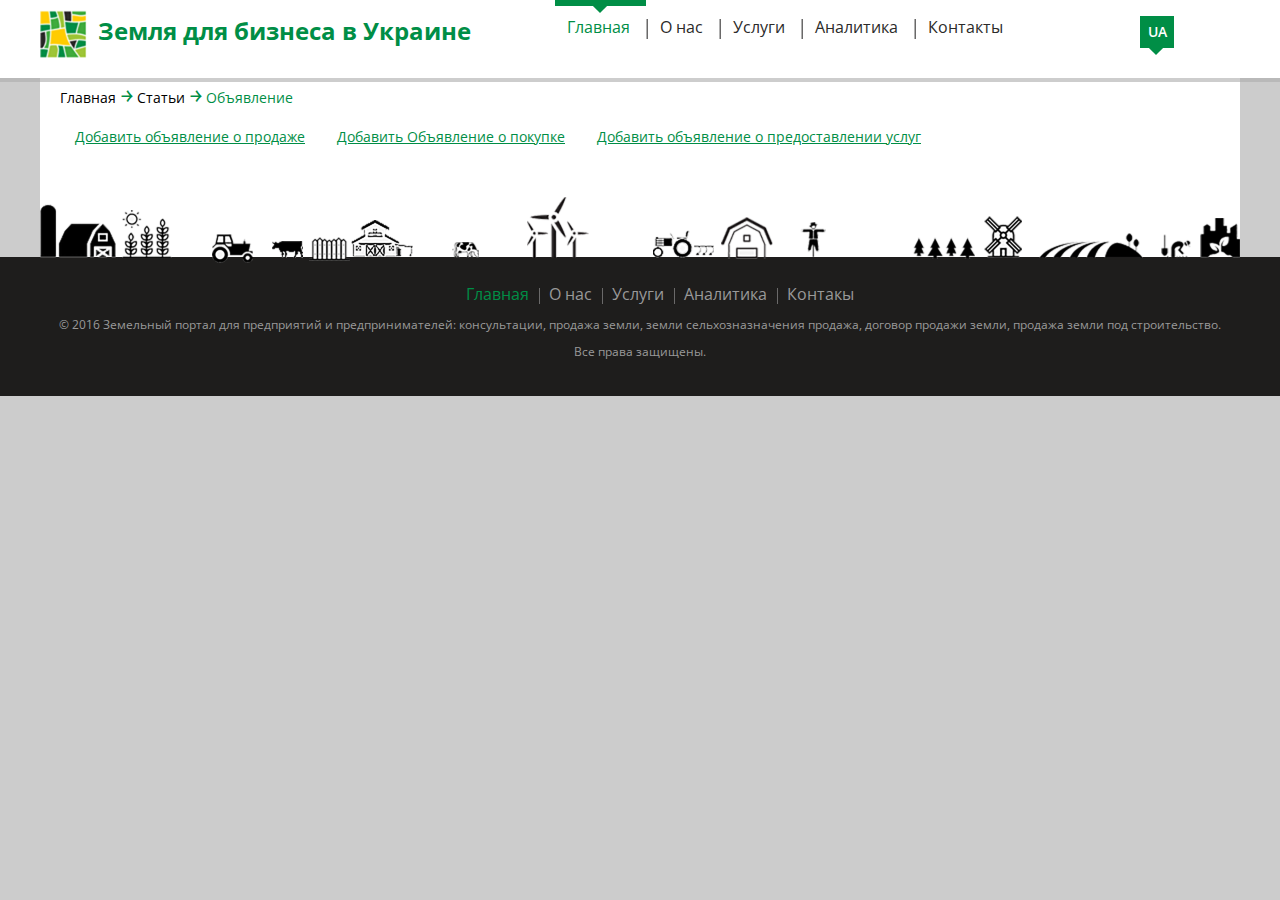
==== commit b3f687c3: "For each form will be  own page." ====
--- a/application.html
+++ b/application.html
@@ -3,8 +3,8 @@
   <head>
     <meta charset="utf-8">
     
-    <meta name="title" content="Земля для бизнеса в Украине">
-    <meta name="description" content="Земля для бизнеса в Украине">
+        <meta name="title" content="Земля для бизнеса в Украине">
+        <meta name="description" content="Земля для бизнеса в Украине">
     <meta http-equiv="X-UA-Compatible" content="IE=edge">
     <meta name="viewport" content="width=device-width, initial-scale=1">
     <!-- The above 3 meta tags *must* come first in the head; any other head content must come *after* these tags -->
@@ -55,513 +55,12 @@
             <a href="#">Статьи</a>
             <span>Объявление</span>
         </p>
+
         <ul class="nav nav-pills collapsecustom" >
-            <li  role="presentation"><a href="#" data-target="sellform" data-area="formarea">Добавить объявление о продаже</a></li>
-            <li  role="presentation"><a href="#" data-target="buyform"  data-area="formarea">Добавить Объявление о покупке</a></li>
-            <li  role="presentation"><a href="#" data-target="servicesform" data-area="formarea">Добавить объявление о предоставлении услуг</a></li>
+            <li  role="presentation"><a href="application_sell.html" data-target="sellform" data-area="formarea">Добавить объявление о продаже</a></li>
+            <li  role="presentation"><a href="application_buy.html" data-target="buyform"  data-area="formarea">Добавить Объявление о покупке</a></li>
+            <li  role="presentation"><a href="application_service.html" data-target="servicesform" data-area="formarea">Добавить объявление о предоставлении услуг</a></li>
         </ul>
-        <section class="forminprocess formarea">
-            <h1>Обрабатывается...</h1>
-        </section>
-
-        <section class="formresult formarea">
-            <h1>Спасибо, Ваше объявление успешно добавленно.</h1>
-            <div id="sendeddata"></div>
-        </section>
-
-        <section class="formarea" id="sellform">
-            <h1>Форма заполнения объявления о продаже</h1>
-            <form class="form row" action="?" id="form_sell_item">
-            <fieldset class="col-xs-6 col-md-6">
-                <ul class="form_list">
-                    <!--<li><strong>Уникальный номер объявления: </strong> 123</li>-->
-                    <!--<li><strong>Имя Админа, который провёл последнюю модерацию: </strong> Admin Name</li>-->
-                    <!--<li><strong>Дата и время публикации в Таблице: </strong> <time datetime="2016-11-11 12:09">2016-11-11 12-09</time></li>-->
-                    <li>
-                        <h6>Выберите из списка какие права продаются</h6>
-                        <div class="rightselllist">
-                            <!--<label><input type="checkbox" name="right_id" class="right_id" id="foo" /> право собственности-->
-                                    <!--<input type="text" class="right_year" name="upYear" value="" placeholder="до какого года?">-->
-                            <!--</label>-->
-                            <!--<label><input type="checkbox"/> аренда - заключение договоров <input type="text" class="right_year" name="upYear" value="" placeholder="до какого года?"></label>-->
-                            <!--<label><input type="checkbox"/> аренда - продажа предприятия с заключёнными договорами аренды <input type="text" class="right_year" name="upYear" value="" placeholder="до какого года?"></label>-->
-                            <!--<label><input type="checkbox"/> субаренда - заключение договора субаренды</label>-->
-                            <!--<label><input type="checkbox"/> эмфитевзис - заключение договоров</label>-->
-                            <!--<label><input type="checkbox"/> эмфитевзис - продажа оформленного права эмфитевзиса</label>-->
-                            <!--<label><input type="checkbox"/> право постоянного пользования</label>-->
-                            <!--<label><input type="checkbox"/> отвод государственной (коммунальной) земли</label>-->
-                        </div>
-                        <label class="other" for="rights_sell_other">
-                            <input type="checkbox" id="rights_sell_other" class="right_id_sell" name="right_id_other" required /> Другое
-                            <textarea maxlength="2000" name="rights" disabled></textarea>
-                        </label>
-                    </li>
-                    <li>
-                        <h6>Расположение</h6>
-<!--    Тут, замість чекбоксів, я б додала теги. Але тоді, тут має бути хінт для користувача      -->
-                        <label><input type="checkbox" name="place" class="place_sell"  value="АР Крым" required >АР Крым</label>
-                        <label><input type="checkbox" name="place" class="place_sell"  value="Винницкая область" required >Винницкая область</label>
-                        <label><input type="checkbox" name="place" class="place_sell"  value="Волынская область" required >Волынская область</label>
-                        <label><input type="checkbox" name="place" class="place_sell"  value="Днепропетровская область" required >Днепропетровская область</label>
-                        <label><input type="checkbox" name="place" class="place_sell"  value="Донецкая область" required >Донецкая область</label>
-                        <label><input type="checkbox" name="place" class="place_sell"  value="Житомирская область" required >Житомирская область</label>
-                        <label><input type="checkbox" name="place" class="place_sell"  value="Закарпатская область" required >Закарпатская область</label>
-                        <label><input type="checkbox" name="place" class="place_sell"  value="Запорожская область" required >Запорожская область</label>
-                        <label><input type="checkbox" name="place" class="place_sell"  value="Ивано-Франковская область" required >Ивано-Франковская область</label>
-                        <label><input type="checkbox" name="place" class="place_sell"  value="Киевская область" required >Киевская область</label>
-                        <label><input type="checkbox" name="place" class="place_sell"  value="Кировоградская область" required >Кировоградская область</label>
-                        <label><input type="checkbox" name="place" class="place_sell"  value="Луганская область" required >Луганская область</label>
-                        <label><input type="checkbox" name="place" class="place_sell"  value="Львовская область" required >Львовская область</label>
-                        <label><input type="checkbox" name="place" class="place_sell"  value="Николаевская область" required >Николаевская область</label>
-                        <label><input type="checkbox" name="place" class="place_sell"  value="Одесская область" required >Одесская область</label>
-                        <label><input type="checkbox" name="place" class="place_sell"  value="Полтавская область" required >Полтавская область</label>
-                        <label><input type="checkbox" name="place" class="place_sell"  value="Ровенская область" required >Ровенская область</label>
-                        <label><input type="checkbox" name="place" class="place_sell"  value="Сумская область" required >Сумская область</label>
-                        <label><input type="checkbox" name="place" class="place_sell"  value="Тернопольская область" required >Тернопольская область</label>
-                        <label><input type="checkbox" name="place" class="place_sell"  value="Харьковская область" required >Харьковская область</label>
-                        <label><input type="checkbox" name="place" class="place_sell"  value="Херсонская область" required >Херсонская область</label>
-                        <label><input type="checkbox" name="place" class="place_sell"  value="Хмельницкая область" required >Хмельницкая область</label>
-                        <label><input type="checkbox" name="place" class="place_sell"  value="Черкасская область" required >Черкасская область</label>
-                        <label><input type="checkbox" name="place" class="place_sell"  value="Черниговская область" required >Черниговская область</label>
-                        <label><input type="checkbox" name="place" class="place_sell"  value="Черновицкая область" required >Черновицкая область</label>
-                    </li>
-                    <li>
-                        <h6>Целевое назначение</h6>
-                        <div class="intended_purpose_list">
-                            <!--<label><input type="checkbox"/> Застройка</label>-->
-                            <!--<label><input type="checkbox"/> Коммерция</label>-->
-                            <!--<label><input type="checkbox"/> Товарное сельхозпроизводство</label>-->
-                            <!--<label><input type="checkbox"/> Личное крестьянское хозяйство (ОСГ)</label>-->
-                            <!--<label><input type="checkbox"/> Фермерство</label>-->
-                            <!--<label><input type="checkbox"/> Подсобное хозяйство</label>-->
-                            <!--<label><input type="checkbox"/> Садоводство</label>-->
-                            <!--<label><input type="checkbox"/> Пастбище</label>-->
-                            <!--<label><input type="checkbox"/> Сенокос</label>-->
-                        </div>
-                        <label class="other" for="intended_purpose_other">
-                            <input type="checkbox" id="intended_purpose_other" class="purpose" name="purposeId_other" required /> Другое
-                            <textarea maxlength="2000" name="purpose"  ></textarea>
-                        </label>
-                    </li>
-                    <li>
-                        <h6>Кадастровый номер</h6>
-                        <label for="cadnum">
-                            Укажите кадастровый номер участка, одного из участков или всех участков, которые входят в массив
-                            <span class="id_number">
-                                <input type="text" name="cadnum" placeholder="0000000000:00:000:0000" class="cadnum" id="cadnum" required />
-                            </span>
-                        </label>
-                    </li>
-                    <li>
-                        <ul class="row">
-                            <li class="col-xs-6 col-md-6">
-                                <h6>
-                                    Min площадь, га
-                                    <small class="hint" data-tooltip="Если вы готовы продать часть участка, впишите минимальную площадь такой части в га"></small>
-                                </h6>
-                                <input type="text" name="minArea" required />
-                            </li>
-                            <li class="col-xs-6 col-md-6">
-                                <h6>
-                                    Общая площадь, га
-                                    <small class="hint" data-tooltip="Общая, максимальная площадь, которую вы готовы продать"></small>
-                                </h6>
-                                <input type="text" name="area" required/>
-                            </li>
-                        </ul>
-                    </li>
-                    <li>
-                        <ul class="row">
-                            <li class="col-xs-6 col-md-6">
-                                <label for="priceHa_sell">Цена за один га, USD</label>
-                                <input type="text" name="haPrice" id="priceHa_sell" required />
-                            </li>
-                            <li class="col-xs-6 col-md-6">
-                                <label for="price_sell">Цена за весь объект, USD</label>
-                                <input type="text" name="price" id="price_sell" required/>
-                            </li>
-                        </ul>
-                    <li>
-                        <h6>Возможен торг</h6>
-                        <ul class="radio_field">
-                            <li>
-                                <input type="radio" name="auction" value="1" id="b1" checked="checked">
-                                <label for="b1">Да</label>
-                            </li>
-                            <li>
-                                <input type="radio" name="auction" value="0" id="b2"/>
-                                <label for="b2">Нет</label>
-                            </li>
-                        </ul>
-                    </li>
-                    <li>
-                        <label for="buildings_sell">Здания, сооружения</label>
-                        <textarea maxlength="2000" name="buildings" id="buildings_sell"></textarea>
-                    </li>
-                    <li>
-                        <label for="equipment_sell">Техника, оборудование</label>
-                        <textarea maxlength="2000" name="equipment" id="equipment_sell"></textarea>
-                    </li>
-                    <li>
-                        <label for="assets_sell">Другие активы</label>
-                        <textarea maxlength="2000" name="assets" id="assets_sell"></textarea>
-                    </li>
-                    <li>
-                        <label for="energy_sell">Электроэнергия</label>
-                        <textarea maxlength="2000" name="energy" id="energy_sell"></textarea>
-                    </li>
-                    <li>
-                        <label for="gas_sell">Газ</label>
-                        <textarea maxlength="2000" name="gas" id="gas_sell"></textarea>
-                    </li>
-                </ul>
-            </fieldset>
-            <fieldset class="col-xs-6 col-md-6">
-                <ul class="form_list">
-                    <li>
-                        <label for="water_sell">Вода, возможность полива</label>
-                        <textarea maxlength="2000" name="water" id="water_sell"></textarea>
-                    </li>
-                    <li>
-                        <label for="bonitet_sell">Качество почв</label>
-                        <textarea maxlength="2000" name="bonitet"  id="bonitet_sell"></textarea>
-                    </li>
-                    <li>
-                        <label for="ph_sell">Кислотность почв</label>
-                        <textarea maxlength="2000" name="ph" id="ph_sell"></textarea>
-                    </li>
-                    <li>
-                        <label for="uses_sell">Как сегодня используется объект продажи?</label>
-                        <textarea maxlength="2000" name="uses" id="uses_sell" required></textarea>
-                    </li>
-                    <li>
-                        <label for="note_sell">Дополнительная информация</label>
-                        <textarea maxlength="5000" name="note" id="note_sell"></textarea>
-                    </li>
-                    <li>
-                        <h6>Объявление размещает</h6>
-                        <ul class="radio_field">
-                            <li>
-                                <input type="radio" name="owner" value="1" id="p1" checked="checked">
-                                <label for="p1">собственник</label>
-                            </li>
-                            <li>
-                                <input type="radio" name="owner" value="0" id="p2"/>
-                                <label for="p2">посредник</label>
-                            </li>
-                        </ul>
-                    </li>
-                    <li>
-                        <label for="commission_sell">Сведения о комиссии</label>
-                        <textarea maxlength="2000" name="commission" id="commission_sell" placeholder="Укажите готов ли собственник заплатить комиссию за продажу, в каком размере, порядок взаимодействия с посредниками"></textarea>
-                    </li>
-                    <li>
-                        <label for="contact_sell">Контактное лицо, должность</label>
-                        <textarea maxlength="200" name="contact" id="contact_sell" required></textarea>
-                    </li>
-                    <li>
-                        <label for="company_sell">Компания</label>
-                        <textarea maxlength="200" name="company" id="company_sell"></textarea>
-                    </li>
-                    <li>
-                        <label for="email_sell">Электронная почта</label>
-                        <textarea maxlength="200" name="eMail" id="email_sell" required></textarea>
-                    </li>
-                    <li>
-                        <label for="site_sell">Сайт компании</label>
-                        <textarea maxlength="200" name="site" id="site_sell"></textarea>
-                    </li>
-                    <li>
-                        <h6>Нужны ли Вам дополнительные услуги по:</h6>
-                        <label><input type="checkbox" name="addServiceRequire" value="целевому поиску покупателей">Целевому поиску покупателей</label>
-                        <label><input type="checkbox" name="addServiceRequire" value="проведению рекламной кампании">Проведению рекламной кампании </label>
-                        <label><input type="checkbox" name="addServiceRequire" value="поиску зарубежных инвесторов">Поиску зарубежных инвесторов</label>
-                        <label><input type="checkbox" name="addServiceRequire" value="оценке объекта продажи">оценке объекта продажи </label>
-                        <label><input type="checkbox" name="addServiceRequire" value="разработке оптимальной схемы продажи" >разработке оптимальной схемы продажи</label>
-                        <label><input type="checkbox" name="addServiceRequire" value="оформлению земли">оформлению земли</label>
-                        <label><input type="checkbox" name="addServiceRequire" value="внесению участков в кадастр/регистрации прав собственности" >внесению участков в кадастр/регистрации прав собственности</label>
-                        <label><input type="checkbox" name="addServiceRequire" value="защите интересов в суде">защите интересов в суде</label>
-                        <label><input type="checkbox" name="addServiceRequire" value="подготовке и сопровождению сделки по продаже" >подготовке и сопровождению сделки по продаже</label>
-                        <label><input type="checkbox" name="addServiceRequire" value="консультации по другим вопросам">консультации по другим вопросам</label>
-                    </li>
-                    <li>
-                        Форма для загрузки до 3 фалов размером до 5 мегабайт.
-                        <input type="file"/>
-                    </li>
-                    <li>
-                        Форма для загрузки до 10 изображений до 2 мегабайт каждое.
-                        <input type="file"/>
-                    </li>
-                    <li class="link"><button>Submit</button></li>
-                </ul>
-            </fieldset>
-        </form>
-        </section>
-
-
-
-        <section class="formarea" id="buyform">
-        <h1>Форма заполнения объявления о покупке</h1>
-        <form class="form row" action="" id="form_buy_item">
-            <fieldset class="col-xs-6 col-md-6">
-                <ul class="form_list">
-                    <!--<li><strong>Дата заполнения формы: </strong> 345</li>-->
-                    <!--<li><strong>Уникальный номер объявления: </strong> 987</li>-->
-                    <!--<li><strong>Имя Админа, который провёл последнюю модерацию: </strong> Admin Name</li>-->
-                    <!--<li><strong> Дата и время публикации в Таблице: </strong> <time datetime="2016-11-11 12:09">2016-11-11 12-09</time></li>-->
-                    <li>
-                        <ul class="row">
-                            <li class="col-xs-6 col-md-6">
-                                <h6>
-                                    Min площадь, га
-                                    <small class="hint" data-tooltip="Минимальная площадь земли, которую Вы хотите приобрести"></small>
-                                </h6>
-                                <input type="text" name="areaMin" class="areaMin" required />
-                            </li>
-                            <li class="col-xs-6 col-md-6">
-                                <h6>
-                                    Max площадь, га
-                                    <small class="hint" data-tooltip="Max площадь земли, которую Вы хотите приобрести"></small>
-                                </h6>
-                                <input type="text" name="areaMax" class="areaMax" required />
-                            </li>
-                        </ul>
-                    </li>
-                    <li>
-                        <h6>Расположение</h6>
-<!--    Тут, замість чекбоксів, я б додала теги. Але тоді, тут має бути хінт для користувача      -->
-                        <label><input type="checkbox" name="place" class="place_buy" required  value="АР Крым"/>АР Крым</label>
-                        <label><input type="checkbox" name="place" class="place_buy" required  value="Винницкая область"/>Винницкая область</label>
-                        <label><input type="checkbox" name="place" class="place_buy" required  value="Волынская область"/>Волынская область</label>
-                        <label><input type="checkbox" name="place" class="place_buy" required  value="Днепропетровская область"/>Днепропетровская область</label>
-                        <label><input type="checkbox" name="place" class="place_buy" required  value="Донецкая область"/>Донецкая область</label>
-                        <label><input type="checkbox" name="place" class="place_buy" required  value="Житомирская область"/>Житомирская область</label>
-                        <label><input type="checkbox" name="place" class="place_buy" required  value="Закарпатская область"/>Закарпатская область</label>
-                        <label><input type="checkbox" name="place" class="place_buy" required  value="Запорожская область"/>Запорожская область</label>
-                        <label><input type="checkbox" name="place" class="place_buy" required  value="Ивано-Франковская область"/>Ивано-Франковская область</label>
-                        <label><input type="checkbox" name="place" class="place_buy" required  value="Киевская область"/>Киевская область</label>
-                        <label><input type="checkbox" name="place" class="place_buy" required  value="Кировоградская область"/>Кировоградская область</label>
-                        <label><input type="checkbox" name="place" class="place_buy" required  value="Луганская область"/>Луганская область</label>
-                        <label><input type="checkbox" name="place" class="place_buy" required  value="Львовская область"/>Львовская область</label>
-                        <label><input type="checkbox" name="place" class="place_buy" required  value="Николаевская область"/>Николаевская область</label>
-                        <label><input type="checkbox" name="place" class="place_buy" required  value="Одесская область"/>Одесская область</label>
-                        <label><input type="checkbox" name="place" class="place_buy" required  value="Полтавская область"/>Полтавская область</label>
-                        <label><input type="checkbox" name="place" class="place_buy" required  value="Ровенская область"/>Ровенская область</label>
-                        <label><input type="checkbox" name="place" class="place_buy" required  value="Сумская область"/>Сумская область</label>
-                        <label><input type="checkbox" name="place" class="place_buy" required  value="Тернопольская область"/>Тернопольская область</label>
-                        <label><input type="checkbox" name="place" class="place_buy" required  value="Харьковская область"/>Харьковская область</label>
-                        <label><input type="checkbox" name="place" class="place_buy" required  value="Херсонская область"/>Херсонская область</label>
-                        <label><input type="checkbox" name="place" class="place_buy" required  value="Хмельницкая область"/>Хмельницкая область</label>
-                        <label><input type="checkbox" name="place" class="place_buy" required  value="Черкасская область"/>Черкасская область</label>
-                        <label><input type="checkbox" name="place" class="place_buy" required  value="Черниговская область"/>Черниговская область</label>
-                        <label><input type="checkbox" name="place" class="place_buy" required  value="Черновицкая область"/>Черновицкая область</label>
-                    </li>
-                    <li>
-                        <label for="place_description">Дополнительная информация о расположении</label>
-                        <textarea maxlength="200" name="place_description" id="place_description"></textarea>
-                    </li>
-                    <li>
-                        <h6>
-                            Какие варианты покупки Вы рассматриваете
-                            <small class="hint" data-tooltip="Выберите из списка какие какие варианты оформления Вам подходят"></small>
-                        </h6>
-                        <div class="rightbuylist">
-
-                        </div>
-                        <label class="other">
-                            <input type="checkbox" id="rights_buy_other" class="right_id_buy" name="right_id_other" required /> Другое
-                            <textarea maxlength="2000" name="rights"></textarea>
-                        </label>
-                    </li>
-                    <li>
-                        <ul class="row">
-                            <li class="col-xs-6 col-md-6">
-                                <label for="maxHaPrice">Max. цена за один га, USD</label>
-                                <input type="text" name="maxHaPrice" id="maxHaPrice" />
-                            </li>
-                            <li class="col-xs-6 col-md-6">
-                                <label for="maxPrice">Max. за весь объект, USD</label>
-                                <input type="text" name="maxPrice" id="maxPrice" />
-                            </li>
-                        </ul>
-                    </li>
-                    <li>
-                        <label for="maxRentPercentage">Max. % ставки аренды</label>
-                        <input type="text" name="maxRentPercentage" id="maxRentPercentage" />
-                    </li>
-                    <li>
-                        <label for="buildings_buy">Здания, сооружения</label>
-                        <textarea maxlength="2000" name="buildings" id="buildings_buy"></textarea>
-                    </li>
-                    <li>
-                        <label for="equipment_buy">Техника, оборудование</label>
-                        <textarea maxlength="2000" name="equipment" id="equipment_buy"></textarea>
-                    </li>
-                    <li>
-                        <label for="assets_buy">Другие активы</label>
-                        <textarea maxlength="2000" name="assets" id="assets_buy"></textarea>
-                    </li>
-                    <li>
-                        <label for="energy_buy">Электроэнергия</label>
-                        <textarea maxlength="2000" name="energy" id="energy_buy"></textarea>
-                    </li>
-                    <li>
-                        <label for="gas_buy">Газ</label>
-                        <textarea maxlength="2000"  name="gas" id="gas_buy"></textarea>
-                    </li>
-                </ul>
-            </fieldset>
-            <fieldset class="col-xs-6 col-md-6">
-                <ul class="form_list">
-                    <li>
-                        <label for="water_buy">Вода, возможность полива</label>
-                        <textarea maxlength="2000"  name="water" id="water_buy"></textarea>
-                    </li>
-                    <li>
-                        <label for="bonitet_buy">Качество почв</label>
-                        <textarea maxlength="2000" name="bonitet" id="bonitet_buy"></textarea>
-                    </li>
-                    <li>
-                        <label for="ph_buy">Кислотность почв</label>
-                        <textarea maxlength="2000"  name="ph" id="ph_buy"></textarea>
-                    </li>
-                    <li>
-                        <label for="note_buy">Дополнительная информация</label>
-                        <textarea maxlength="5000" name="note" id="note_buy"></textarea>
-                    </li>
-                    <li>
-                        <label for="uses_buy">Для чего будет использоваться земля?</label>
-                        <textarea maxlength="2000"  name="uses" id="uses_buy" required></textarea>
-                    </li>
-                    <li>
-                        <label for="buy_urgency">Какова срочность покупки?</label>
-                        <textarea maxlength="2000" name="buy_urgency" id="buy_urgency" required></textarea>
-                    </li>
-                    <li>
-                        <h6>Готовы ли оплатить услуги посредника?</h6>
-                        <ul class="radio_field">
-                            <li>
-                                <input type="radio" name="agreeBrokerServiceFee" id="m1" checked="checked" value="1">
-                                <label for="m1">Да</label>
-                            </li>
-                            <li>
-                                <input type="radio" name="agreeBrokerServiceFee" id="m2"  value="0"/>
-                                <label for="m2">Нет</label>
-                            </li>
-                        </ul>
-                    </li>
-                    <li>
-                        <h6>Нужен ли предварительный аудит объекта покупки?</h6>
-                        <ul class="radio_field">
-                            <li>
-                                <input type="radio" name="audit" id="a1" checked="checked" value="1">
-                                <label for="a1">Да</label>
-                            </li>
-                            <li>
-                                <input type="radio" name="audit" id="a2" value="0"/>
-                                <label for="a2">Нет</label>
-                            </li>
-                        </ul>
-                    </li>
-                    <li>
-                        <h6>Нужно ли сопровождение сделки?</h6>
-                        <ul class="radio_field">
-                            <li>
-                                <input type="radio" name="supervision" id="s1" checked="checked" value="1">
-                                <label for="s1">Да</label>
-                            </li>
-                            <li>
-                                <input type="radio" name="supervision" id="s2" value="0"/>
-                                <label for="s2">Нет</label>
-                            </li>
-                        </ul>
-                    </li>
-                    <li>
-                        <label for="contact_buy">Контактное лицо, должность</label>
-                        <input type="text" maxlength="200"  name="contact" id="contact_buy" required/>
-                    </li>
-                    <li>
-                        <label for="company_buy">Компания</label>
-                        <input type="text" maxlength="200"  name="company" id="company_buy"/>
-                    </li>
-                    <li>
-                        <ul class="row">
-                            <li class="col-xs-6 col-md-6">
-                                <label for="email_buy">Электронная почта</label>
-                                <input type="email" name="eMail" id="email_buy" required />
-                            </li>
-                            <li class="col-xs-6 col-md-6">
-                                <label for="site_buy">Сайт компании</label>
-                                <input type="url" maxlength="200" name="site" id="site_buy"/>
-                            </li>
-                        </ul>
-                    </li>
-                    <li>
-                    </li>
-                    <li>
-                        <h6>Нужны ли Вам дополнительные услуги по:</h6>
-                        <label><input type="checkbox" name="addServiceRequire" value="целевому поиску покупателей">Целевому поиску покупателей</label>
-                        <label><input type="checkbox" name="addServiceRequire" value="проведению рекламной кампании">Проведению рекламной кампании </label>
-                        <label><input type="checkbox" name="addServiceRequire" value="поиску зарубежных инвесторов">Поиску зарубежных инвесторов</label>
-                        <label><input type="checkbox" name="addServiceRequire" value="оценке объекта продажи">оценке объекта продажи </label>
-                        <label><input type="checkbox" name="addServiceRequire" value="разработке оптимальной схемы продажи" >разработке оптимальной схемы продажи</label>
-                        <label><input type="checkbox" name="addServiceRequire" value="оформлению земли">оформлению земли</label>
-                        <label><input type="checkbox" name="addServiceRequire" value="внесению участков в кадастр/регистрации прав собственности" >внесению участков в кадастр/регистрации прав собственности</label>
-                        <label><input type="checkbox" name="addServiceRequire" value="защите интересов в суде">защите интересов в суде</label>
-                        <label><input type="checkbox" name="addServiceRequire" value="подготовке и сопровождению сделки по продаже" >подготовке и сопровождению сделки по продаже</label>
-                        <label><input type="checkbox" name="addServiceRequire" value="консультации по другим вопросам">консультации по другим вопросам</label>
-                    </li>
-                    <li>
-                        Форма для загрузки до 3 фалов размером до 5 мегабайт.
-                        <input type="file"/>
-                    </li>
-                    <li>
-                        Форма для загрузки до 10 изображений до 2 мегабайт каждое
-                        <input type="file"/>
-                    </li>
-                    <li class="link"><button>Submit</button></li>
-                </ul>
-            </fieldset>
-        </form>
-        </section>
-        <section class="formarea" id="servicesform">
-        <h1>Форма заполнения объявления о предоставлении услуг</h1>
-        <form class="form row" action="">
-            <fieldset class="col-xs-6 col-md-6">
-                <ul class="form_list">
-                    <li>
-                        <label for="services">Услуги, которые Вы хотите предложить</label>
-                        <textarea maxlength="5000" name="services" id="services" required></textarea>
-                    </li>
-                    <li>
-                        <label for="service_contact">Контактное лицо, должность</label>
-                        <input type="text" maxlength="200" name="contact" id="service_contact" required/>
-                    </li>
-                    <li>
-                        <label for="service_company">Компания</label>
-                        <input type="text" maxlength="200"  name="company" id="service_company" required/>
-                    </li>
-                    <li>
-                        <label for="service_email">Электронная почта</label>
-                        <input type="email" maxlength="200" name="eMail" id="service_email" required/>
-                    </li>
-                    <li>
-                        <label for="service_site">Сайт компании</label>
-                        <input type="url" maxlength="200" name="site" id="service_site" />
-                    </li>
-                    <li>
-                        Форма для загрузки до 3 фалов размером до 5 мегабайт.
-                        <input type="file"/>
-                    </li>
-                    <li>
-                        Форма для загрузки до 10 изображений до 2 мегабайт каждое.
-                        <input type="file"/>
-                    </li>
-                    <li class="link"><button>Submit</button></li>
-                </ul>
-            </fieldset>
-        </form>
-        </section>
     </main>
     <footer>
       <div class="inner">
--- a/css/add2application.css
+++ b/css/add2application.css
@@ -0,0 +1,14 @@
+.form .rightselllist [type="checkbox"]:checked + input {
+    display: inline-block;
+}
+.form .rightselllist [type="checkbox"] + input {
+    display: none;
+    width:130px;
+}
+.formarea {
+    display:none;
+}
+
+.formcontent {
+    display: block;
+}